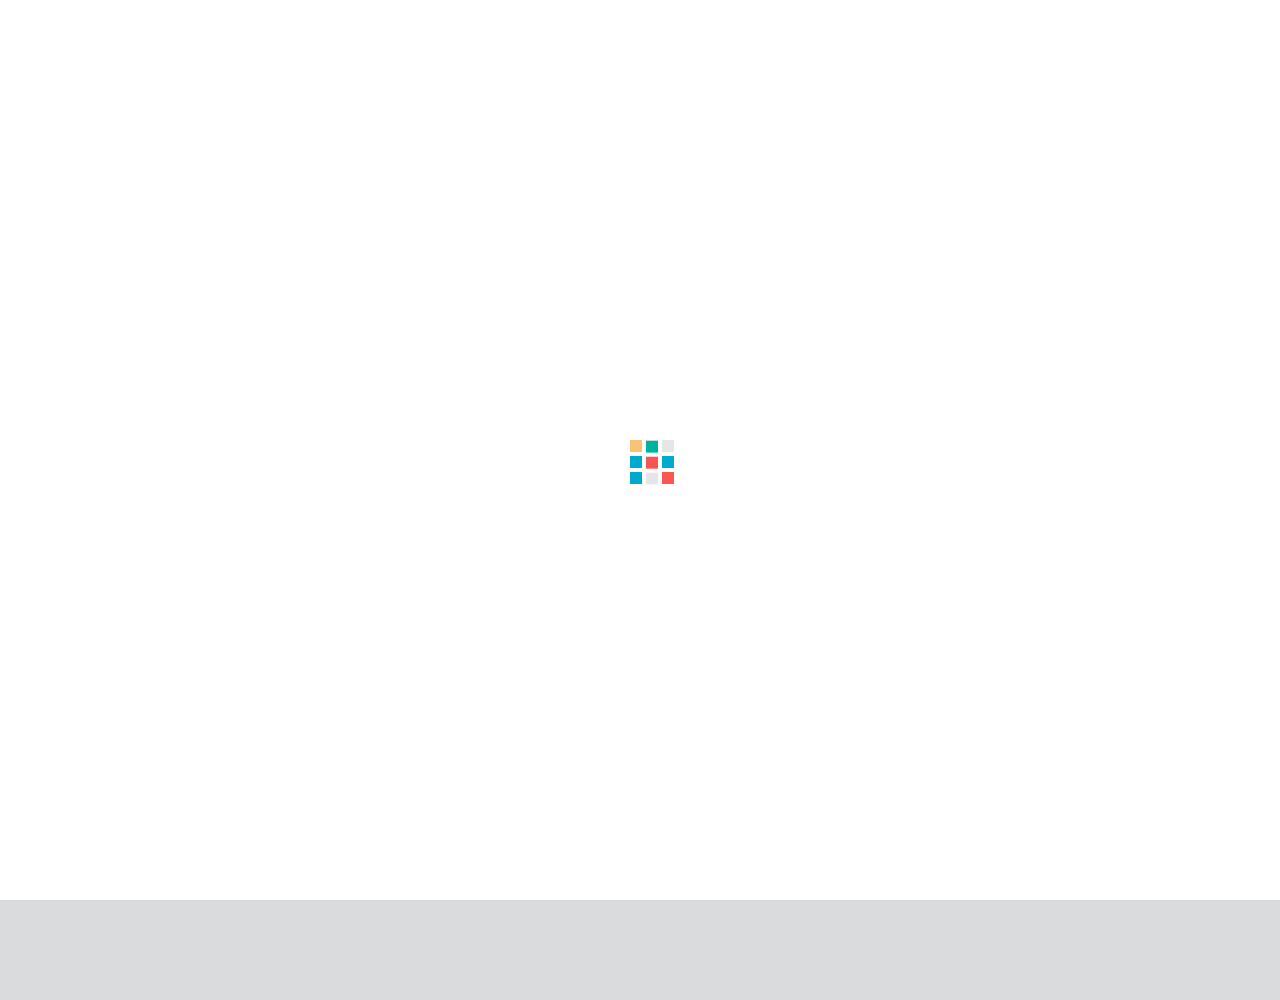
==== index.html @ 9fe9f71b "test" ====
<!DOCTYPE html>
<!--[if IE 8]>			<html class="ie ie8"> <![endif]-->
<!--[if IE 9]>			<html class="ie ie9"> <![endif]-->
<!--[if gt IE 9]><!-->	<html> <!--<![endif]-->
<head>

	<!-- Meta -->
	<meta charset="utf-8">
	<meta name="keywords" content="HTML5 Template" />
	<meta name="description" content="Multipress - Responsive Multipurpose HTML5 Template">
	<meta name="author" content="">

	<title>个人简历-网页版</title>

	<!-- Mobile Meta -->
	<meta name="viewport" content="width=device-width, initial-scale=1.0">

	<!-- Favicons -->
	<link rel="shortcut icon" href="img/favicon.ico">
	<link rel="apple-touch-icon" href="img/apple-touch-icon.png">
	<link rel="apple-touch-icon" sizes="72x72" href="img/apple-touch-icon-72x72.png">
	<link rel="apple-touch-icon" sizes="114x114" href="img/apple-touch-icon-114x114.png">
	<link rel="apple-touch-icon" sizes="144x144" href="img/apple-touch-icon-144x144.png">

	<!-- Google Webfonts -->

	<!--[if lt IE 9]>
	<script src="/js/libs/respond.min.js"></script>
	<![endif]-->

	<!-- Bootstrap Core CSS -->
	<link href="css/bootstrap.css" rel="stylesheet">

	<!-- Theme Styles CSS-->
	<link href="https://cdn.bootcss.com/font-awesome/4.7.0/css/font-awesome.min.css" rel="stylesheet">
	<link rel="stylesheet" href="css/style.css" >
	<link rel="stylesheet" href="css/flexslider.css"/>
	<link rel="stylesheet" href="css/nivo-lightbox.css" />
	<link rel="stylesheet" href="images/themes/default/default.css" />
	<link rel="stylesheet" href="css/animate.css" />

	<!--[if lt IE 9]>
	<script src="/js/libs/html5.js"></script>
	<![endif]-->

	<!-- Style Switch -->
	<link rel="stylesheet" type="text/css" href="css/colors/yellow-black.css" title="yellow" media="screen" />

</head>
<body>

<!-- LOADING MASK -->
<div id="mask">   
    <div class="loader">
        <img src="images/loading.gif" alt='loading'>
    </div>
</div>

<!-- MAIN CONTENT -->
<div class="main-content">
	<div class="container no-padding">
		<div class="row">
			<div class="col-md-3 l-content">
				<div class="profile-pic">
					<div class="pic-bg"><img src="images/profile-avatar.png" class="img-responsive" alt=""/></div>
				</div>
				<nav>
				<ul class="navigation">
					<li><a href="#">个人简介 <i class="fa fa-user"></i></a></li>
					<li><a href="#">作品展示 <i class="fa fa-briefcase"></i></a></li>
					<li><a href="#">技术能力 <i class="fa fa-comment"></i></a></li>
					<li><a href="#">项目经验 <i class="fa fa-file-text"></i></a></li>
					<li><a href="#">联系方式 <i class="fa fa-envelope"></i></a></li>
				</ul>
				</nav>
			</div>

			<div class="col-md-9 r-content">
				<div class="flexslider">
					<div class="slides">
						<!-- SECTION 1 - HOMEPAGE -->
						<section class="no-display">
							<div class="profile" id="1">
								<h2>HR 您好，我是<span>周海秋</span></h2>
								<h3>大学期间<span>自学web近两年</span>，自己<span>独立完成过几个项目</span>。</h3>
								<div class="sep1"></div>
								<p>我是一个热爱网络技术，并且喜欢自学的人，接触网络的这两年，我主要掌握了以下的这些技术：建站与运维、web前端开发、PS/AI美工、服务器/网站安全维护等，希望您能用几分钟时间看完这份网页版简历，充分了解我的为人和技术能力。</p>
								<div class="personal-info col-md-12 no-padding">
									<h4>个人信息</h4>
									<div class="sep2"></div>
									<ul>
										<li>
											<div class="p-info"><em>姓名</em><span>周海秋</span></div>
										</li>
										<li>
											<div class="p-info"><em>性别</em><span>男</span></div>
										</li>
										<li>
											<div class="p-info"><em>家乡</em><span>河北保定</span></div>
										</li>
										<li>
											<div class="p-info"><em>现居</em><span>北京</span></div>
										</li>
										<li>
											<div class="p-info"><em>邮箱</em><span><a href="" target="_blank"></a>admin@wuaishare.cn</span></div>
										</li>
										<li>
											<div class="p-info"><em>手机</em><span>15637971610</span></div>
										</li>
									</ul>
								</div>
								<div class="clearfix"></div>
							</div>
						</section>
						<!-- SECTION 1 - HOMEPAGE -->

						<!-- SECTION 2 - WORKS / PROJECTS / PORTFOLIO -->
						<section class="no-display">
							<div class="works" id="2">
								<div class="page-head">
									<div class="row">
										<div class="col-md-5">
											<h3>作品展示</h3>
										</div>
										<div class="col-md-7">
											<div class="np-main">
												<p>上一页/下一页</p>
												<div class="np-controls">
													<a href="#" class="previous"><i class="fa fa-arrow-circle-left"></i></a>
													<a href="#" class="next"><i class="fa fa-arrow-circle-right"></i></a>
												</div>
											</div>
										</div>
									</div>
								</div>
								<div class="portfolio-wrap">
									<div class="row">
										<ul id="filter-list" class="clearfix">
											<li class="filter" data-filter="all"><i class="fa fa-th"></i> 所有</li>
											<li class="filter" data-filter="webdesign">pc整站</li>
											<li class="filter" data-filter="appicon">webAPP</li>
											<li class="filter" data-filter="iosappui">H5项目</li>
											<li class="filter" data-filter="illustration">个人运营</li>
										</ul>
										<ul id="portfolio">
											<li class="item col-md-4 webdesign">
												<a title="Example 1" href="images/projects/1-big.jpg" data-lightbox-gallery="gallery1" class="nivo-lbox">
													<div class="folio-img">
														<img src="images/projects/1.jpg" alt="" class="img-responsive">
														<div class="overlay">
															<div class="overlay-inner">
																<h4>Cool App Design</h4>
																<p>branding, logo</p>
															</div>
														</div>
													</div>
												</a>
											</li>
											<li class="item col-md-4 illustration">
												<a title="Sample 2" href="https://www.youtube.com/watch?v=L9szn1QQfas" data-lightbox-gallery="gallery1" class="nivo-lbox">
													<div class="folio-img">
														<img src="images/projects/2.jpg" alt="" class="img-responsive">
														<div class="overlay">
															<div class="overlay-inner">
																<h4>Cool App Design</h4>
																<p>branding, logo</p>
															</div>
														</div>
													</div>
												</a>
											</li>
											<li class="item col-md-4 appicon">
												<a title="i'm Number 3" href="http://vimeo.com/71071717" data-lightbox-gallery="gallery1" class="nivo-lbox">
													<div class="folio-img">
														<img src="images/projects/3.jpg" alt="" class="img-responsive">
														<div class="overlay">
															<div class="overlay-inner">
																<h4>Cool App Design</h4>
																<p>branding, logo</p>
															</div>
														</div>
													</div>
												</a>
											</li>
											<li class="item col-md-4 iosappui">
												<a title="Example 4" href="images/projects/1-big.jpg" data-lightbox-gallery="gallery1" class="nivo-lbox">
													<div class="folio-img">
														<img src="images/projects/4.jpg" alt="" class="img-responsive">
														<div class="overlay">
															<div class="overlay-inner">
																<h4>Cool App Design</h4>
																<p>branding, logo</p>
															</div>
														</div>
													</div>
												</a>
											</li>
											<li class="item col-md-4 iosappui">
												<a title="Sample 5" href="images/projects/1-big.jpg" data-lightbox-gallery="gallery1" class="nivo-lbox">
													<div class="folio-img">
														<img src="images/projects/5.jpg" alt="" class="img-responsive">
														<div class="overlay">
															<div class="overlay-inner">
																<h4>Cool App Design</h4>
																<p>branding, logo</p>
															</div>
														</div>
													</div>
												</a>
											</li>
											<li class="item col-md-4 illustration">
												<a title="Lorem ipsum 6" href="images/projects/1-big.jpg" data-lightbox-gallery="gallery1" class="nivo-lbox">
													<div class="folio-img">
														<img src="images/projects/6.jpg" alt="" class="img-responsive">
														<div class="overlay">
															<div class="overlay-inner">
																<h4>Cool App Design</h4>
																<p>branding, logo</p>
															</div>
														</div>
													</div>
												</a>
											</li>
											<li class="item col-md-4 webdesign">
												<a title="Example 7" href="images/projects/1-big.jpg" data-lightbox-gallery="gallery1" class="nivo-lbox">
													<div class="folio-img">
														<img src="images/projects/7.jpg" alt="" class="img-responsive">
														<div class="overlay">
															<div class="overlay-inner">
																<h4>Cool App Design</h4>
																<p>branding, logo</p>
															</div>
														</div>
													</div>
												</a>
											</li>
											<li class="item col-md-4 iosappui">
												<a title="Sample 8" href="images/projects/1-big.jpg" data-lightbox-gallery="gallery1" class="nivo-lbox">
													<div class="folio-img">
														<img src="images/projects/8.jpg" alt="" class="img-responsive">
														<div class="overlay">
															<div class="overlay-inner">
																<h4>Cool App Design</h4>
																<p>branding, logo</p>
															</div>
														</div>
													</div>
												</a>
											</li>
											<li class="item col-md-4 webdesign">
												<a title="Project 9" href="images/projects/1-big.jpg" data-lightbox-gallery="gallery1" class="nivo-lbox">
													<div class="folio-img">
														<img src="images/projects/9.jpg" alt="" class="img-responsive">
														<div class="overlay">
															<div class="overlay-inner">
																<h4>Cool App Design</h4>
																<p>branding, logo</p>
															</div>
														</div>
													</div>
												</a>
											</li>
											<li class="item col-md-4 illustration">
												<a title="Example 10" href="images/projects/1-big.jpg" data-lightbox-gallery="gallery1" class="nivo-lbox">
													<div class="folio-img">
														<img src="images/projects/10.jpg" alt="" class="img-responsive">
														<div class="overlay">
															<div class="overlay-inner">
																<h4>Cool App Design</h4>
																<p>branding, logo</p>
															</div>
														</div>
													</div>
												</a>
											</li>
											<li class="item col-md-4 appicon">
												<a title="Item 11" href="images/projects/1-big.jpg" data-lightbox-gallery="gallery1" class="nivo-lbox">
													<div class="folio-img">
														<img src="images/projects/11.jpg" alt="" class="img-responsive">
														<div class="overlay">
															<div class="overlay-inner">
																<h4>Cool App Design</h4>
																<p>branding, logo</p>
															</div>
														</div>
													</div>
												</a>
											</li>
											<li class="item col-md-4 iosappui">
												<a title="Sample 12" href="images/projects/1-big.jpg" data-lightbox-gallery="gallery1" class="nivo-lbox">
													<div class="folio-img">
														<img src="images/projects/12.jpg" alt="" class="img-responsive">
														<div class="overlay">
															<div class="overlay-inner">
																<h4>Cool App Design</h4>
																<p>branding, logo</p>
															</div>
														</div>
													</div>
												</a>
											</li>
										</ul>
									</div>
								</div>
							</div>
						</section>
						<!-- SECTION 2 - WORKS / PROJECTS / PORTFOLIO -->

						<!-- SECTION 3 - CV / RESUME -->
						<section class="no-display">
							<div class="item resume" id="3">
								<div class="page-head">
									<div class="row">
										<div class="col-md-5">
											<h3>Resume</h3>
										</div>
										<div class="col-md-7">
											<div class="np-main">
												<p>Go to next/previous page</p>
												<div class="np-controls">
													<a href="#" class="previous"><i class="fa fa-arrow-circle-left"></i></a>
													<a href="#" class="next"><i class="fa fa-arrow-circle-right"></i></a>
												</div>
											</div>
										</div>
									</div>
								</div>
								<div class="resume-info">
									<h4>Education</h4>
									<div class="sep2"></div>
									<ul>
										<li>
											<h5>Academy of Art University</h5>
											<span class="year"><i class="fa fa-calendar"></i> 2001 - 2004</span>
											<p>Academy of Art University's School of Web Design & New Media is the intersection between traditional design and new technologies.</p>
										</li>
										<li>
											<h5>IT Technical Institute</h5>
											<span class="year"><i class="fa fa-calendar"></i> 2005 - 2008</span>
											<p>Information technology (IT) workers can be found in many types of organizations. According to the U.S. Department of Labor, "In the modern workplace, it is imperative that Information Technology (IT) works both effectively and reliably</p>
										</li>
										<li>
											<h5>Web Design School</h5>
											<span class="year"><i class="fa fa-calendar"></i> 2009 - 2012</span>
											<p>This is Photoshop's version  of Lorem Ipsum. Proin gravida nibh vel velit auctor aliquet. Aenean sollicitudin, lorem quis bibendum auctor, nisi elit consequat.</p>
										</li>
									</ul>
								</div>
								<div class="skills-info">
									<h4>Skills</h4>
									<div class="sep2"></div>
									<ul>
										<li>
											<p>Wordpress Development <span>71%</span></p>
											<div class="skills-bg"><span class="skill1"></span></div>
										</li>
										<li>
											<p>Photoshop <span>85%</span></p>
											<div class="skills-bg"><span class="skill2"></span></div>
										</li>
										<li>
											<p>HTML5/CSS3 <span>76%</span></p>
											<div class="skills-bg"><span class="skill3"></span></div>
										</li>
										<li>
											<p>Ruby on Rails <span>53%</span></p>
											<div class="skills-bg"><span class="skill4"></span></div>
										</li>
										<li>
											<p>Social Marketing <span>69%</span></p>
											<div class="skills-bg"><span class="skill5"></span></div>
										</li>
									</ul>
								</div>
								<div class="services-info">
									<h4>Services</h4>
									<div class="sep2"></div>
									<ul>
										<li>
											<i class="fa fa-cloud"></i>
											<h5>Design</h5>
										</li>
										<li>
											<i class="fa fa-smile-o"></i>
											<h5>Coding</h5>
										</li>
										<li>
											<i class="fa fa-desktop"></i>
											<h5>Responsive</h5>
										</li>
										<li>
											<i class="fa fa-text-width"></i>
											<h5>Planing</h5>
										</li>
										<li>
											<i class="fa fa-comment"></i>
											<h5>Wordpress</h5>
										</li>
										<li>
											<i class="fa fa-picture-o"></i>
											<h5>Photography</h5>
										</li>
									</ul>
								</div>
								<div class="resume-info">
									<h4>Work Experience</h4>
									<div class="sep2"></div>
									<ul>
										<li>
											<h5>Graphic River</h5>
											<span class="year"><i class="fa fa-calendar"></i> 2001 - 2004</span>
											<p>This is Photoshop's version  of Lorem Ipsum. Proin gravida nibh vel velit auctor aliquet. Aenean sollicitudin, lorem quis bibendum auctor.</p>
										</li>
										<li>
											<h5>Video Hive</h5>
											<span class="year"><i class="fa fa-calendar"></i> 2005 - 2008</span>
											<p>This is Photoshop's version  of Lorem Ipsum. Proin gravida nibh vel velit auctor aliquet. Aenean sollicitudin, lorem quis bibendum auctor, nisi elit consequat ipsum, nec sagittis sem nibh id elit. Duis sed odio sit amet nibh vulputate cursus a sit amet mauris. Morbi accumsan ipsum velit.</p>
										</li>
										<li>
											<h5>Themeforest</h5>
											<span class="year"><i class="fa fa-calendar"></i> 2009 - 2014</span>
											<p>This is Photoshop's version  of Lorem Ipsum. Proin gravida nibh vel velit auctor aliquet. Aenean sollicitudin, lorem quis bibendum auctor.</p>
										</li>
									</ul>
								</div>
							</div>
						</section>
						<!-- SECTION 3 - CV / RESUME -->

						<!-- SECTION 4 - BLOG / NEWS -->
						<section class="no-display">
							<div class="item blog" id="4">
								<div class="page-head">
									<div class="row">
										<div class="col-md-5">
											<h3>Blog</h3>
										</div>
										<div class="col-md-7">
											<div class="np-main">
												<p>Go to next/previous page</p>
												<div class="np-controls">
													<a href="#" class="previous"><i class="fa fa-arrow-circle-left"></i></a>
													<a href="#" class="next"><i class="fa fa-arrow-circle-right"></i></a>
												</div>
											</div>
										</div>
									</div>
								</div>
								<div class="blog-wrap">
									<article>
										<div class="row">
											<div class="col-md-5">
												<img src="images/blog/1.jpg" class="img-responsive" alt=""/>
											</div>
											<div class="col-md-7">
												<h3><a href="./blog-single.html">Standard Post with Image</a></h3>
												<div class="post-meta">
													<i class="fa fa-calendar"></i> <a href="#">30 march</a> 
													<i class="fa fa-user"></i> <a href="#">Admin</a> 
													<i class="fa fa-comments"></i> <a href="#">10 Comments</a> 
												</div>
												<p>This is Photoshop's version  of Lorem Ipsum. Proin gravida nibh vel velit auctor aliquet. Aenean sollicitudin, lorem quis bibendum auctor, nisi elit consequat ipsum, nec sagittis sem nibh id elit. Duis sed odio sit amet nibh vulputate cursus a sit amet mauris. Morbi accumsan ipsum velit.</p>
											</div>
										</div>
									</article>
									<div class="link-post">
										<div class="row">
											<div class="col-md-12">
												<i class="fa fa-link"></i>
												<a href="http://www.themeforest.net" target="_blank">www.themeforest.net</a>
											</div>
										</div>
									</div>
									<article>
										<div class="row">
											<div class="col-md-5">
												<img src="images/blog/2.jpg" class="img-responsive" alt=""/>
											</div>
											<div class="col-md-7">
												<h3><a href="./blog-single.html">Standard Post with Image</a></h3>
												<div class="post-meta">
													<i class="fa fa-calendar"></i> <a href="#">30 march</a> 
													<i class="fa fa-user"></i> <a href="#">Admin</a> 
													<i class="fa fa-comments"></i> <a href="#">10 Comments</a> 
												</div>
												<p>This is Photoshop's version  of Lorem Ipsum. Proin gravida nibh vel velit auctor aliquet. Aenean sollicitudin, lorem quis bibendum auctor, nisi elit consequat ipsum, nec sagittis sem nibh id elit. Duis sed odio sit amet nibh vulputate cursus a sit amet mauris. Morbi accumsan ipsum velit.</p>
											</div>
										</div>
									</article>
									<div class="quote-post">
										<div class="row">
											<div class="col-md-12">
												<blockquote>This is Photoshop's version  of Lorem Ipsum. Proin gravida nibh vel velit auctor aliquet. Aene.This is photoshop's version f Lorem Ipsum.</blockquote>
												<i class="fa fa-quote-left"></i>
												<span class="author-name">John Smith</span>
											</div>
										</div>
									</div>
									<article class="no-border">
										<div class="row">
											<div class="col-md-5">
												<img src="images/blog/3.jpg" class="img-responsive" alt=""/>
											</div>
											<div class="col-md-7">
												<h3><a href="./blog-single.html">Standard Post with Image</a></h3>
												<div class="post-meta">
													<i class="fa fa-calendar"></i> <a href="#">30 march</a> 
													<i class="fa fa-user"></i> <a href="#">Admin</a> 
													<i class="fa fa-comments"></i> <a href="#">10 Comments</a> 
												</div>
												<p>This is Photoshop's version  of Lorem Ipsum. Proin gravida nibh vel velit auctor aliquet. Aenean sollicitudin, lorem quis bibendum auctor, nisi elit consequat ipsum, nec sagittis sem nibh id elit. Duis sed odio sit amet nibh vulputate cursus a sit amet mauris. Morbi accumsan ipsum velit.</p>
											</div>
										</div>
									</article>
								</div>
							</div>
						</section>
						<!-- SECTION 4 - BLOG / NEWS -->

						<!-- SECTION 5 - CONTACT -->
						<section class="no-height">
							<div class="item contact" id="5">
								<div class="page-head">
									<div class="row">
										<div class="col-md-5">
											<h3>Contact Us</h3>
										</div>
										<div class="col-md-7">
											<div class="np-main">
												<p>Go to next/previous page</p>
												<div class="np-controls">
													<a href="#" class="previous"><i class="fa fa-arrow-circle-left"></i></a>
													<a href="#" class="next"><i class="fa fa-arrow-circle-right"></i></a>
												</div>
											</div>
										</div>
									</div>
								</div>
								<div class="map">
									<div class="gmap">
										<div id="map"></div>
									</div>
								</div>
								<div class="contact-info">
									<h4>Contact info</h4>
									<p>This is Photoshop's version  of Lorem Ipsum. Proin gravida nibh vel velit auctor aliquet. Aenean sollicitudin, lorem quis bibendum auctor, nisi elit consequat ipsum, nec sagittis sem nibh id elit. Duis sed odio sit amet nibh vulputate cursus a sit amet mauris. Morbi accumsan ipsum velit. Nam nec tellus a odio tincidunt auctor a ornare odio.</p>
									<ul>
										<li><i class="fa fa-home"></i> lorem ipsum street</li>
										<li><i class="fa fa-phone"></i> +399 (500) 321 9548</li>
										<li><i class="fa fa-envelope"></i> info@domain.com</li>
									</ul>
								</div>
								<div class="contact-form">
									<h4>Send us a message</h4>
									<form id="contactForm" action="php/contact.php" method="post">
										<div class="row">
											<div class="col-md-4">
												<input type="text" name="senderName" id="senderName" placeholder="name">
												<input type="email" name="senderEmail" id="senderEmail" placeholder="e-mail">
												<input type="text" name="subject" id="subject" placeholder="Subject">
											</div>
											<div class="col-md-8">
												<textarea name="message" id="message" rows="6" placeholder="Message"></textarea>
												<button type="submit">Send Message</button>
											</div>
										</div>
									</form>
									<div id="successMessage" class="successmessage">
										<p><span class="success-ico"></span> Thanks for sending your message! We'll get back to you shortly.</p>
									</div>
									<div id="failureMessage" class="errormessage">
										<p><span class="error-ico"></span> There was a problem sending your message. Please try again.</p>
									</div>
									<div id="incompleteMessage" class="statusMessage">
										<p>Please complete all the fields in the form before sending.</p>
									</div>
								</div>
							</div>
						</section>
						<!-- SECTION 5 - CONTACT -->
					</div>
				</div>

				<!-- FOOTER -->
				<footer>
					<div class="row">
						<div class="col-md-7">
							<p>&copy; 2017 <a href="tencent://message/?uin=740749820&Site=http://www.wuaishare.cn&Menu=yes" target="_blank">逸轩</a>. All rights reserved.</p>
						</div>
						<div class="col-md-5">
							<ul class="social">
								<li><a href="tencent://message/?uin=740749820&Site=http://www.wuaishare.cn&Menu=yes" target="_blank" title="点击发起QQ会话"><i class="fa fa-qq"></i></a></li>
								<li><a href="http://weibo.com/577227117" target="_blank" title="点击查看微博主页"><i class="fa fa-weibo"></i></a></li>
								<li><a href="http://github.com/wuaishare" target="_blank" title="点击查看GitHub主页"><i class="fa fa-github"></i></a></li>
							</ul>
						</div>
					</div>
				</footer>
			</div>
		</div>
	</div>
</div>
<!-- MAIN CONTENT -->

<!-- JavaScript -->
<script src="https://cdn.bootcss.com/jquery/1.9.1/jquery.min.js"></script>
<script src="js/bootstrap.js"></script>
<script src="js/jquery.flexslider.js"></script>
<script src="js/jquery.easing.js"></script>
<script src="js/jquery.mixitup.min.js"></script>
<script src="js/nivo-lightbox.min.js"></script>
<script src="js/jquery.appear.js"></script>
<script src="js/jquery.inview.js"></script>
<script src="js/main.js"></script>
<script src="js/contact.js"></script>
<script src="js/animations.js"></script>
<!-- <script src="http://maps.google.com/maps/api/js?sensor=true"></script> -->
<!-- <script src="js/gmaps.js"></script> -->


</body>
</html>
---- css/style.css ----
/*------------------------------------------------------------------
Theme Name:	PREMIUM LAYERS VCARD
Version:	1.0
-------------------------------------------------------------------*/

/*------------------------------------------------------------------
[TABLE OF CONTENTS]

	1. Global Styles
	2. Header
	3. Theme Extras
	4. Main Content
	5. Profile
	6. Portfolio
	7. Resume
		7.1. Skills Info 
		7.2. Services 
	8. Blog
	9. Contact
		9.1. Map Styles
		9.2. Contact Info

	10. Footer
	11. Blog - Single Post

-------------------------------------------------------------------*/

/*------------------------------------------------------------- 
		          1. GLOBAL STYLES
--------------------------------------------------------------- */

body, html {
	height: 100%;
	width: 100%;
}

body {
	background: #d9dbdd;
	font-family: "Open Sans", "Helvetica Neue", Helvetica, Arial, sans-serif;
	-webkit-transition: all .3s ease-in-out;
	-moz-transition: all .3s ease-in-out;
	-o-transition: all .3s ease-in-out;
	transition: all .3s ease-in-out;
}

h1, h2, h3, h4, h5, h6 {
	font-family: "Open Sans", "Helvetica Neue", Helvetica, Arial, sans-serif;
	font-weight: 700;
}

p {
	font-size: 17px;
	font-weight: 400;
	line-height: 29px;
	color: #828282;
}

a:hover {
	color: #ffd42d;
}

.no-padding {
	padding: 0px !important;
}

.main-content {
	margin: 100px 0;
	overflow: hidden;
}

/*------------------------------------------------------------- 
	          2. HEADER / NAV - LEFT CONTENT
--------------------------------------------------------------- */

.l-content {
	background: #000;
	width: 27.7%;
	padding: 0px;
}

.profile-pic {
	background: url(../images/profile-bg.jpg) no-repeat;
	height: 266px;
	position: relative;
}

.pic-bg {
	background: url(../images/pic-bg.png) no-repeat;
	width: 140px;
	height: 140px;
	position: absolute;
	top: 0px;
	bottom: 0px;
	left: 0px;
	right: 0px;
	display: table-cell;
	margin: auto;
	vertical-align: middle;
	padding: 10px;
}

.navigation {
	padding: 0px;
	margin: 0px;
}

.navigation li {
	list-style: none;
}

.navigation li {
	border-bottom: 1px solid #222b2e;
	position: relative;
	list-style: none;
	background: -moz-linear-gradient(top,  #2c383c 0%, #2a363a 100%);
	background: -webkit-gradient(linear, left top, left bottom, color-stop(0%,#2c383c), color-stop(100%,#2a363a));
	background: -webkit-linear-gradient(top,  #2c383c 0%,#2a363a 100%);
	background: -o-linear-gradient(top,  #2c383c 0%,#2a363a 100%);
	background: -ms-linear-gradient(top,  #2c383c 0%,#2a363a 100%);
	background: linear-gradient(to bottom,  #2c383c 0%,#2a363a 100%);
	filter: progid:DXImageTransform.Microsoft.gradient( startColorstr='#2c383c', endColorstr='#2a363a',GradientType=0 );
}

.navigation li:last-child {
	border-bottom: none;
}

.navigation li a {
	padding: 23.7px 25px;
	display: table;
	width: 100%;
	text-align: right;
	font-size: 17px;
	color: #d1d1d1;
	position: relative;
}

.navigation li a i {
	font-size: 20px;
	position: relative;
	top: 1px;
	margin-left: 15px;
	color: #d1d1d1;
}

.navigation li a:hover, .navigation li a:hover i, .flex-active a, .flex-active a i {
	color: #2c383c !important;
}

.navigation li:before {
	content: '';
	position: absolute;
	top: 0px;
	width: 0%;
	height: 100%;
	right: 0px;
	background: #ffd42d;
	-webkit-transition: all .3s ease-in-out;
	-moz-transition: all .3s ease-in-out;
	-o-transition: all .3s ease-in-out;
	transition: all .3s ease-in-out;
}

.navigation li:hover:before ,
.navigation li.flex-active:before {
	content: '';
	width: 100% !important;
	-webkit-transition: all .3s ease-in-out;
	-moz-transition: all .3s ease-in-out;
	-o-transition: all .3s ease-in-out;
	transition: all .3s ease-in-out;
}

/*------------------------------------------------------------- 
	                3. THEME EXTRAS
--------------------------------------------------------------- */

.sep1 {
	height: 3px;
	width: 70px;
	background: #ffd42d;
	margin: 20px 0;
}

.sep2 {
	height: 6px;
	width: 50px;
	background: #ffd42d;
	margin: 20px 0;
}

.page-head {
	border-bottom: 1px solid #ededed;
	padding-bottom: 18px;
}

.page-head h3 {
	margin: 0px;
	font-size: 30px;
	text-transform: uppercase;
	font-weight: 700;
	color: #2c383c;
}

.page-head p {
	font-size: 13px;
	color: #2c383c;
	padding-top: 4px;
	text-align: right;
}

.np-controls a i {
	color: #2c383c;
	font-size: 30px;
	margin-left: 4px;
}

.np-controls a:hover i {
	color: #ffd42d;
}

.np-main {
	display: table;
	float: right;
}

.np-main p {
	float: left;
}

.np-controls {
	float: right;
	position: relative;
	top: 5px;
	margin-left: 15px;
}

/*------------------------------------------------------------- 
                 4. MAIN CONTENT - RIGHT CONTENT
--------------------------------------------------------------- */

.r-content {
	padding: 0px;
	width: 72.3%;
}

/*-------------------------------------------- 
                 5. PROFILE
---------------------------------------------- */

.profile {
	padding: 20px 30px 15px;
	background: #fff;
}

.profile h2 {
	font-size: 32px;
	font-weight: 300;
	margin: 0px;
	line-height: 36px;
	color: #606060;
}

.profile h2 span,.profile h3 span {
	font-weight: 700;
	color: #000;
}

.profile h3{
	font-size: 24px;
	font-weight: 300;
	margin: 0px;
	line-height: 28px;
	color: #606060;
	margin-top: 15px;
}

.personal-info {
	border-top: 1px solid #ececec;
	padding-top: 15px;
	margin-top: 15px;
}

.personal-info h4 {
	color: #2c383c;
	margin: 25px 0 0;
	font-size: 24px;
	font-weight: 300;
}

.personal-info ul {
	padding: 0px;
}

.personal-info li {
	float: left;
	list-style: none;
	margin-right: 20px;
	margin-bottom: 20px;
	height: 43px;
	border: 1px solid #ededed;
	overflow: hidden;
}

.personal-info li em {
	padding: 0 15px;
	line-height: 43px;
	font-size: 16px;
	color: #9b9b9b;
	font-weight: 400;
	font-style: normal;
}

.personal-info li span {
	padding: 11px 15px;
	line-height: 42px;
	font-size: 16px;
	color: #484848;
	font-weight: 400;
	background: #f6f6f6;
	border-left: 1px solid #ededed;
}

/*-------------------------------------------- 
                6. PORTFOLIO
---------------------------------------------- */

.works {
	padding: 30px 30px 0;
	margin-bottom: 0px;
	overflow: hidden;
	background: #fff;
}

.portfolio-wrap {
	padding: 0 5px;
}

#filter-list {
	display: block;
	width: 100%;
	margin: 30px 10px;
	padding: 0px;
}

#filter-list li {
	display: inline-block;
	width: auto;
	padding: 0px 15px;
	font-size: 14px;
	margin: 0px;
	line-height: 35px;
	cursor: pointer;
	color: #b1b1b1;
}

#filter-list li:hover {
	background: #ffd42d;
	color: #2c383c;
}

#filter-list li.active {
	background: #ffd42d;
	color: #2c383c;
}

#portfolio {
	padding: 0px;
	display: block;
	width: 100%;
	text-align: center;
}

#portfolio .item {
	display: none;
	opacity: 0;
	padding: 0px 10px;
	width: 33.3333%;
	vertical-align: top;
	margin-bottom: 12px;
	color: #fff;
	font-size: 30px;
	text-align: center;
	-moz-box-sizing: border-box;
}

#portfolio .item a {
	display: inline-block;
	max-width: 100%;
	text-decoration: none;
	background: #fff;
}

#portfolio .item img {
	max-width: 100%;
}

.folio-img {
	position: relative;
}

.overlay {
	background: rgba(255,212,45,0.9);
	position: absolute;
	top: 0px;
	left: 0px;
	right: 0px;
	width: 100%;
	height: 100%;
	visibility: hidden;
	opacity: 0;
	-webkit-transition: all .3s ease-in-out;
	-moz-transition: all .3s ease-in-out;
	-o-transition: all .3s ease-in-out;
	transition: all .3s ease-in-out;
}

.folio-img:hover .overlay {
	visibility: visible;
	opacity: 1;
	-webkit-transition: all .3s ease-in-out;
	-moz-transition: all .3s ease-in-out;
	-o-transition: all .3s ease-in-out;
	transition: all .3s ease-in-out;
}

.folio-img h4 {
	font-size: 14px;
	font-weight: bold;
	color: #2c383c;
	margin: 0px 0 -3px;
}

.folio-img p {
	font-size: 11px;
	font-style: italic;
	color: #2c383c;
}

.overlay-inner {
	height: 37px;
	position: absolute;
	top: 0px;
	bottom: 0px;
	right: 0px;
	left: 0px;
	margin: auto;
}

/*-------------------------------------------- 
                  7. RESUME
---------------------------------------------- */

.resume {
	padding: 30px 30px 0;
	margin-bottom: 0px;
	overflow: hidden;
	background: #fff;
}

.resume h4 {
	color: #2c383c;
	margin: 0px;
	font-size: 24px;
	font-weight: 300;
	margin-top: 20px;
}

.resume-info ul {
	padding: 0px;
}

.resume-info ul {
	margin-top: -15px;
}

.resume-info ul li {
	border-bottom: 1px solid #ededed;
	padding: 15px 0 20px;
	margin: 0px;
	list-style: none;
}

.resume-info p {
	margin: 0px;
	color: #828282;
	font-size: 15px;
	line-height: 24px;
	margin-top: 5px;
}

.resume-info h5 {
	font-size: 16px;
	font-weight: bold;
	color: #2c383c;
}

.year {
	color: #2c383c;
}

.year i {
	color: #aaaaaa;
	margin-right: 5px;
}

/* 7.1. Skills Info */

.skills-info {
	padding-bottom: 20px;
	border-bottom: 1px solid #ededed;
}

.skills-info ul {
	padding: 0px;
}

.skills-info ul li {
	list-style: none;
	margin-bottom: 2px;
}

.skills-info ul li p {
	font-size: 13px;
	color: #9a9a9a;
	margin-bottom: 1px;
}

.skills-info ul li p span {
	float: right;
	color: #6a6a6a;
}

.skills-bg {
	height: 20px;
	display: table;
	width: 100%;
	border: 1px solid #ededed;
	position: relative;
}

.skills-bg span {
	background: #ffd42d;
	height: 20px;
	display: table;
	position: absolute;
	top: 0px;
	left: 0px;
}

.skill1, .skill2, .skill3, .skill4, .skill5 {
	width: 0px;
	-webkit-transition: all .7s ease-in-out;
	-moz-transition: all .7s ease-in-out;
	-o-transition: all .7s ease-in-out;
	transition: all .7s ease-in-out;
}

/* 7.2. Services */

.services-info {
	border-bottom: 1px solid #ededed;
	padding-bottom: 30px;
}

.services-info ul {
	padding: 0px;
	border: 0 solid #ededed;
	border-width: 0 0 1px 1px;
	display: table;
	width: 100%;
	margin-top: 30px;
}

.services-info ul li {
	width: 33.3333%;
	padding: 35px 15px 20px;
	float: left;
	list-style: none;
	border: 0 solid #ededed;
	border-width: 1px 1px 0 0;
	height: 165px;
	cursor: pointer;
	-webkit-transition: all .3s ease-in-out;
	-moz-transition: all .3s ease-in-out;
	-o-transition: all .3s ease-in-out;
	transition: all .3s ease-in-out;
}

.services-info ul li i {
	color: #c0c0c0;
	text-align: center;
	font-size: 36px;
	display: table;
	margin: 0 auto;
	padding-bottom: 25px;
	margin-bottom: 14px;
	background: url(../images/sep.png) no-repeat bottom center;
	position: relative;
	width: 43px;
	-webkit-transition: all .3s ease-in-out;
	-moz-transition: all .3s ease-in-out;
	-o-transition: all .3s ease-in-out;
	transition: all .3s ease-in-out;
}

.services-info ul li h5 {
	color: #c4c4c4;
	text-align: center;
	font-size: 18px;
	font-weight: 400;
	-webkit-transition: all .3s ease-in-out;
	-moz-transition: all .3s ease-in-out;
	-o-transition: all .3s ease-in-out;
	transition: all .3s ease-in-out;
}

.services-info ul li:hover i {
	padding-bottom: 8px;
	margin-bottom: 0px;
	background: none;
	color: #fff;
	-webkit-transition: all .3s ease-in-out;
	-moz-transition: all .3s ease-in-out;
	-o-transition: all .3s ease-in-out;
	transition: all .3s ease-in-out;
}

.services-info ul li:hover h5 {
	padding-bottom: 25px;
	color: #fff;
	margin-bottom: 14px;
	background: url(../images/sep-lite.png) no-repeat bottom center;
	-webkit-transition: all .3s ease-in-out;
	-moz-transition: all .3s ease-in-out;
	-o-transition: all .3s ease-in-out;
	transition: all .3s ease-in-out;
}

.services-info ul li:hover {
	background: #ffd42d;
	-webkit-transition: all .3s ease-in-out;
	-moz-transition: all .3s ease-in-out;
	-o-transition: all .3s ease-in-out;
	transition: all .3s ease-in-out;
}

/*-------------------------------------------- 
                  8. BLOG
---------------------------------------------- */

.blog {
	padding: 30px 30px 0;
	margin-bottom: 0px;
	overflow: hidden;
	background: #fff;
}

article {
	padding-bottom: 22px;
	border-bottom: 1px solid #ededed;
	margin-bottom: 30px;
}

article h3 {
	font-size: 16px;
	color: #2c383c;
	margin: 0px;
}

article h3 a {
	color: #2c383c;
}

.post-meta {
	color: #a1a1a1;
	font-size: 12px;
	padding: 10px 0;
}

.post-meta i {
	margin-right: 8px;
	color: #b6b6b6;
	font-size: 17px;
}

.post-meta a {
	color: #a1a1a1;
	margin-right: 15px;
}

.post-meta a:hover {
	color: #222;
}

article p {
	font-size: 15px;
	line-height: 24px;
	color: #828282;
	margin-bottom: 0px;
}

.link-post {
	padding-bottom: 0px;
	border: none;
	background: #ffd42d;
	padding: 60px 20px;
	margin-bottom: 35px;
}

.link-post i {
	font-size: 44px;
	color: #2c383c;
	text-align: center;
	display: table;
	margin: 0 auto 15px;
}

.link-post a {
	font-size: 25px;
	color: #2c383c;
	font-family: Neuton;
	font-style: italic;
	text-align: center;
	display: block;
	font-weight: 200;
}

.link-post a:hover {
	color: #2c383c;
	text-decoration: underline;
}

.quote-post {
	background: #2d383c;
	padding: 40px 40px 50px;
	padding-bottom: 0px;
	border: none;
	margin-bottom: 60px;
}

.quote-post blockquote {
	border: none;
	padding: 0px;
	color: #ffd42d;
	font-size: 27px;
	font-family: Neuton;
	font-weight: 200;
	font-style: italic;
	line-height: 30px;
	text-align: center;
}

.quote-post i {
	color: #fff;
	display: block;
	text-align: center;
	font-size: 30px;
}

.author-name {
	color: #FFF;
	text-align: center;
	font-size: 22px;
	font-weight: bold;
	display: table;
	margin: 10px auto 35px;
}

.no-border {
	border-bottom: 0px;
}

.blog-wrap {
	padding-top: 30px;
}

/*-------------------------------------------- 
                9. CONTACT
---------------------------------------------- */

.contact h4 {
	color: #2c383c;
	margin: 0px;
	font-size: 24px;
	font-weight: 300;
}

.contact {
	padding: 30px 30px 0;
	margin-bottom: 0px;
	overflow: hidden;
	background: #fff;
}

/* 9.1. Map Styles */

.gmap {
	padding: 0px;
	height: 360px;
	margin: 25px auto;
}

.gmap div {
	-webkit-box-sizing: content-box;
	-moz-box-sizing: content-box;
	box-sizing: content-box;
}

#map {
	display: block;
	width: 100%;
	height: 360px;
	margin: 0 auto;
}

#map.large {
	height: 500px;
}

#map img {
	max-width: none !important;
	height: auto;
}

/* 9.2. Contact Info */

.contact-info p {
	font-size: 15px;
	line-height: 24px;
	margin: 12px 0;
}

.contact-info {
	padding-bottom: 25px;
	border-bottom: 1px solid #ededed;
	margin-bottom: 30px;
	display: table;
	width: 100%;
}

.contact-info ul {
	padding: 0px;
}

.contact-info ul li {
	float: left;
	font-size: 14px;
	color: #828282;
	list-style: none;
	margin-right: 18px;
}

.contact-info ul li i {
	margin-right: 5px;
	color: #4c4d4f;
	font-size: 16px;
}

.contact-form form {
	margin: 20px 0;
}

.contact-form input {
	height: 52px;
	border-radius: 4px;
	border: 1px solid #ededed;
	padding: 0 18px;
	font-size: 12px;
	width: 100%;
	margin-bottom: 10px;
}

.contact-form textarea {
	height: 176px;
	border-radius: 4px;
	border: 1px solid #ededed;
	padding: 15px 18px;
	font-size: 12px;
	width: 100%;
	margin-bottom: 18px;
}

.contact-form button {
	width: 120px;
	height: 43px;
	background: #ffd42d;
	border-radius: 4px;
	font-size: 13px;
	color: #4e503b;
	border: none;
	float: right;
}

.contact-form button:hover {
	background: #222;
	color: #ffd42d;
}

.statusMessage,.successmessage,.errormessage {
	display: none;
	margin: auto;
	width: 100%;
	height: auto;
	background: #fff;
	border: 1px solid #ddd;
	margin: 0 auto;
	box-shadow: 0 0 8px #aaa;
	-moz-box-shadow: 0 0 8px #aaa;
	-webkit-box-shadow: 0 0 8px #aaa;
	padding: 20px 20px 0;
}

.statusMessage p {
	margin: 0;
	color: #888;
}

.successmessage p {
	margin: 0;
	color: #888;
}

.success-ico {
	background: url(../images/success.png);
	width: 30px;
	height: 30px;
	float: left;
	margin-right: 15px;
	position: relative;
	top: -6px;
}

.error-ico {
	background: url(../images/error.png);
	width: 30px;
	height: 30px;
	float: left;
	margin-right: 15px;
	position: relative;
	top: -6px;
}

.errormessage p {
	margin: 0;
	color: #888;
}

/*-------------------------------------------- 
                  10. FOOTER
---------------------------------------------- */

footer {
	background: #f1f1f1;
	height: 70px;
	padding: 20px 30px;
	position: relative;
	z-index: 99;
}

footer p {
	color: #000000;
	font-size: 14px;
}

.social {
	padding: 0px;
	display: table;
	float: right;
}

.social li {
	float: left;
	list-style: none;
	margin-left: 15px;
}

.social li a {
	font-size: 19px;
	color: #2b373b;
}

.social li a:hover {
	color: #ffd42d;
}

/*-------------------------------------------- 
               11. BLOG - SINGLE POST
---------------------------------------------- */

.blog-single p {
	margin-bottom: 17px;
}

.blog-single-img {
	margin-bottom: 25px;
}

.comment-avatar {
	width: 80px;
	height: 80px;
	float: left;
	border: 1px solid #dcdcdc;
	padding: 8px;
	border-radius: 6px;
}

.comments-wrap ul {
	padding: 0px;
}

.comments-wrap ul li {
	list-style: none;
	display: table;
	width: 100%;
	margin-bottom: 25px;
	padding-bottom: 25px;
	border-bottom: 1px solid #f2f2f2;
}

.comment-info {
	margin-left: 97px;
}

.comment-info h6 {
	color: #3c3c3c;
	font-weight: 400;
	font-size: 14px;
	margin: 0px;
}

.comment-info h6 span {
	color: #b8b8b8;
	font-weight: 400;
	font-size: 11px;
	padding-left: 5px;
}

.comment-info p {
	color: #868686;
	font-size: 13px;
	margin: 0px 0px 4px;
}

.reply {
	width: 42px;
	height: 22px;
	border-radius: 4px;
	color: #2b373b;
	font-size: 11px;
	line-height: 20px;
	text-align: center;
	background: #ffd42d;
	display: table;
}

.reply:hover {
	color: #ffd42d;
	background: #222;
}

.sub-comment {
	width: 85% !important;
	float: right;
}

.sub-sub-comment {
	width: 70% !important;
	float: right;
}

.blog-single h4 {
	color: #2c383c;
	margin: 0px 0px 30px;
	font-size: 24px;
	font-weight: 300;
}

/*-------------------------------------------- 
                LOADING STYLES
---------------------------------------------- */

#mask {
	background-color: #FFF;
	height: 100%;
	position: fixed;
	width: 100%;
	z-index: 10000000000;
	top: 0px;
}

.loader {
	position: absolute;
	width: 40px;
	height: 40px;
	margin: -20px 0 0 -20px;
	top: 50%;
	left: 50%;
}

/* #Tablet (Portrait)
================================================== */

/* Note: Design for a width of 768px */
@media only screen and (min-width: 768px) and (max-width: 959px) {

.container {
	max-width: 760px;
	width: 760px;
	margin: 0 auto;
}

footer p {
	color: #000;
	font-size: 13px;
}

}

/*  #Mobile (Portrait)
================================================== */

/* Note: Design for a width of 320px */
@media only screen and (max-width: 767px) {

.container {
	max-width: 280px;
	width: 280px;
	margin: 0 auto;
}

.l-content {
	background: #000;
	height: auto;
	width: 100%;
	padding: 0px;
	display: table;
}

.r-content {
	padding: 0px;
	width: 100%;
}

.navigation li {
	float: left;
	width: 20%;
}

.navigation li a {
	font-size: 0px;
}

.navigation li a i {
	font-size: 20px;
	margin-left: 0px;
	color: #d1d1d1;
}

.profile-pic {
	background-size: 100% auto;
}

.personal-info li em {
	font-size: 13px;
}

.personal-info li span {
	font-size: 13px;
}

#portfolio .item {
	width: 100%;
}

.np-main {
	width: 100%;
}

.services-info ul li {
	width: 100%;
}

article h3 {
	margin: 15px 0 0;
}

footer p {
	font-size: 12px;
	text-align: center;
}

.social {
	padding: 0px;
	display: table;
	float: none;
	margin: 0 auto;
}

.flexslider {
	min-height: auto;
}

footer {
	height: 100px;
}

.sub-comment {
	width: 95% !important;
}

.sub-sub-comment {
	width: 90% !important;
}

}

/* #Mobile (Landscape)
================================================== */

/* Note: Design for a width of 480px */
@media only screen and (min-width: 480px) and (max-width: 767px) {

.container {
	max-width: 470px;
	width: 470px;
	margin: 0 auto;
}

.navigation li a i {
	text-align: center;
	display: table;
	margin: 0 auto;
}

.services-info ul li {
	width: 50%;
}

#portfolio .item {
	width: 49%;
}

}
---- images/themes/default/default.css ----
/*
 * Nivo Lightbox Default Theme v1.0
 * http://dev7studios.com/nivo-lightbox
 *
 * Copyright 2013, Dev7studios
 * Free to use and abuse under the MIT license.
 * http://www.opensource.org/licenses/mit-license.php
 */
 
.nivo-lightbox-theme-default.nivo-lightbox-overlay { 
	background: #666;
	background: rgba(0,0,0,0.6); 
}
.nivo-lightbox-theme-default .nivo-lightbox-content.nivo-lightbox-loading { background: url(loading.gif) no-repeat 50% 50%; }

.nivo-lightbox-theme-default .nivo-lightbox-nav {
	top: 10%;
	width: 8%;
	height: 80%;
	text-indent: -9999px;
	background-repeat: no-repeat;
	background-position: 50% 50%;
	opacity: 0.5;
}
.nivo-lightbox-theme-default .nivo-lightbox-nav:hover { 
	opacity: 1; 
	background-color: rgba(0,0,0,0.5);
}
.nivo-lightbox-theme-default .nivo-lightbox-prev { 
	background-image: url(prev.png); 
	border-radius: 0 3px 3px 0;
}
.nivo-lightbox-theme-default .nivo-lightbox-next { 
	background-image: url(next.png); 
	border-radius: 3px 0 0 3px;
}

.nivo-lightbox-theme-default .nivo-lightbox-close {
	display: block;
	background: url(close.png) no-repeat 5px 5px;
	width: 20px;
	height: 20px;
	text-indent: -9999px;
	padding: 15px 0px;
	opacity: 0.5;
}
.nivo-lightbox-theme-default .nivo-lightbox-close:hover { opacity: 1; }

.nivo-lightbox-theme-default .nivo-lightbox-title-wrap { bottom: -7%; }
.nivo-lightbox-theme-default .nivo-lightbox-title {
	font: 14px/20px 'Helvetica Neue', Helvetica, Arial, sans-serif;
	font-style: normal;
	font-weight: normal;
	background: #000;
	color: #fff;
	padding: 7px 15px;
	border-radius: 30px;
}

.nivo-lightbox-theme-default .nivo-lightbox-image img {
	background: #fff;
	-webkit-box-shadow: 0px 1px 1px rgba(0,0,0,0.4);
	   -moz-box-shadow: 0px 1px 1px rgba(0,0,0,0.4);
	        box-shadow: 0px 1px 1px rgba(0,0,0,0.4);
}
.nivo-lightbox-theme-default .nivo-lightbox-ajax,
.nivo-lightbox-theme-default .nivo-lightbox-inline {
	background: #fff;
	padding: 40px;
	-webkit-box-shadow: 0px 1px 1px rgba(0,0,0,0.4);
	   -moz-box-shadow: 0px 1px 1px rgba(0,0,0,0.4);
	        box-shadow: 0px 1px 1px rgba(0,0,0,0.4);
}

@media (-webkit-min-device-pixel-ratio: 1.3),
       (-o-min-device-pixel-ratio: 2.6/2),
       (min--moz-device-pixel-ratio: 1.3),
       (min-device-pixel-ratio: 1.3),
       (min-resolution: 1.3dppx) {

	.nivo-lightbox-theme-default .nivo-lightbox-content.nivo-lightbox-loading { 
		background-image: url(loading@2x.gif); 
		background-size: 32px 32px;
	}
	.nivo-lightbox-theme-default .nivo-lightbox-prev { 
		background-image: url(prev@2x.png); 
		background-size: 48px 48px;
	}
	.nivo-lightbox-theme-default .nivo-lightbox-next { 
		background-image: url(next@2x.png); 
		background-size: 48px 48px;
	}
	.nivo-lightbox-theme-default .nivo-lightbox-close { 
		background-image: url(close@2x.png); 
		background-size: 16px 16px;
	}
	
}
---- css/colors/yellow-black.css ----
a:hover {
	color:#ffd42d;
}

.navigation li:before {
content:'';
background:#ffd42d;
}

.sep1 {
background:#ffd42d;
}

.sep2 {
background:#ffd42d;
}

.np-controls a:hover i {
color:#ffd42d;
}

#filter-list li:hover {
background:#ffd42d;
}

#filter-list li.active {
background:#ffd42d;
}

.skills-bg span {
background:#ffd42d;
}

.services-info ul li:hover {
background:#ffd42d;
}

.link-post {
background:#ffd42d;
}

.quote-post blockquote {
color:#ffd42d;
}

.contact-form button {
background:#ffd42d;
}

.contact-form button:hover {
color:#ffd42d;
}

.social li a:hover {
color:#ffd42d;
}

.reply {
background:#ffd42d;
}

.reply:hover {
color:#ffd42d;
}
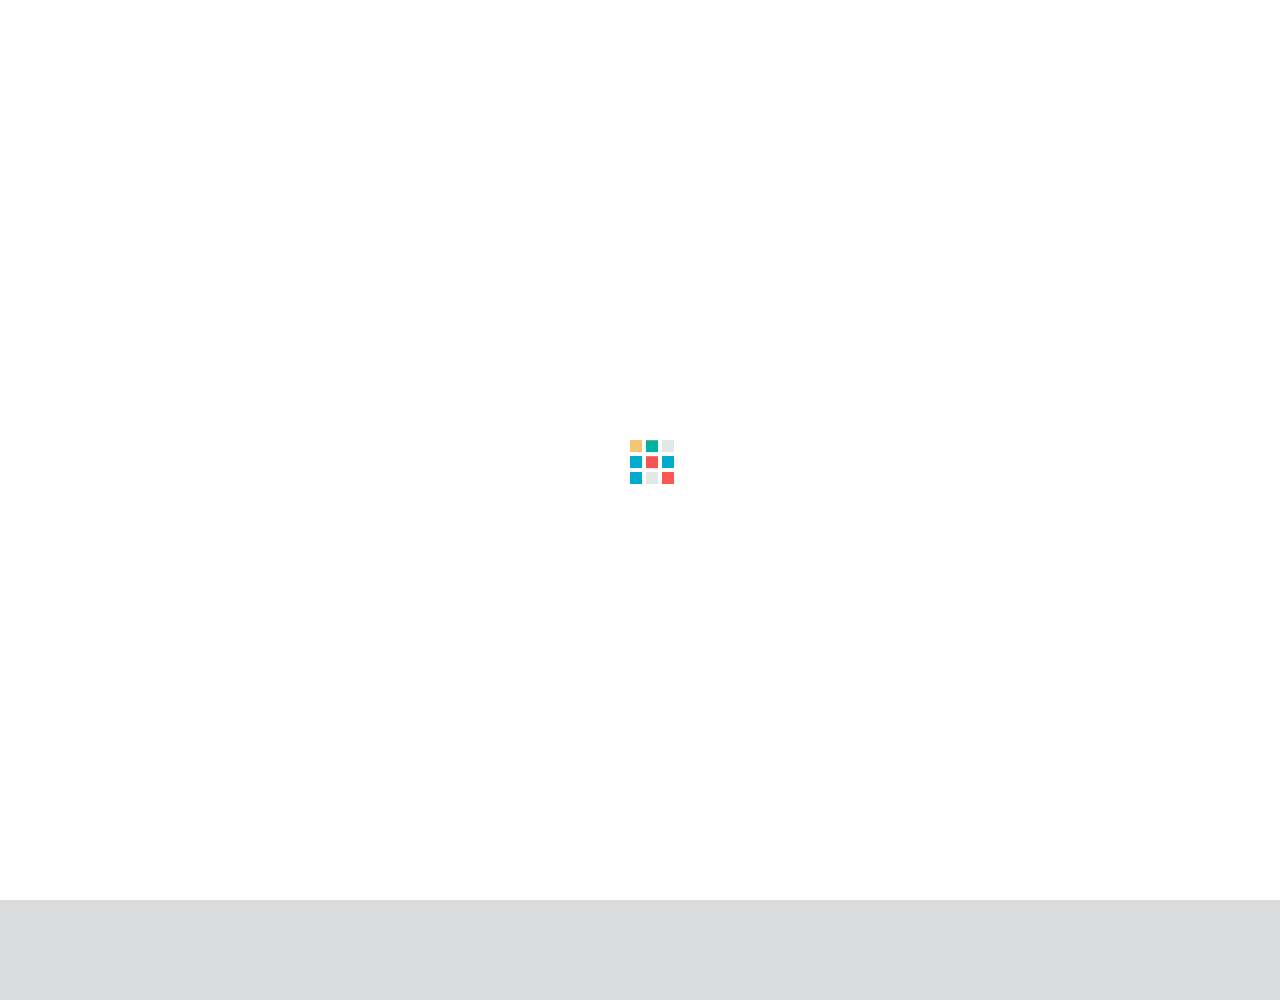
==== commit 90003cef: "change title" ====
--- a/index.html
+++ b/index.html
@@ -1,622 +1,622 @@
-<!DOCTYPE html>
-<!--[if IE 8]>			<html class="ie ie8"> <![endif]-->
-<!--[if IE 9]>			<html class="ie ie9"> <![endif]-->
-<!--[if gt IE 9]><!-->	<html> <!--<![endif]-->
-<head>
-
-	<!-- Meta -->
-	<meta charset="utf-8">
-	<meta name="keywords" content="HTML5 Template" />
-	<meta name="description" content="Multipress - Responsive Multipurpose HTML5 Template">
-	<meta name="author" content="">
-
-	<title>个人简历-网页版</title>
-
-	<!-- Mobile Meta -->
-	<meta name="viewport" content="width=device-width, initial-scale=1.0">
-
-	<!-- Favicons -->
-	<link rel="shortcut icon" href="img/favicon.ico">
-	<link rel="apple-touch-icon" href="img/apple-touch-icon.png">
-	<link rel="apple-touch-icon" sizes="72x72" href="img/apple-touch-icon-72x72.png">
-	<link rel="apple-touch-icon" sizes="114x114" href="img/apple-touch-icon-114x114.png">
-	<link rel="apple-touch-icon" sizes="144x144" href="img/apple-touch-icon-144x144.png">
-
-	<!-- Google Webfonts -->
-
-	<!--[if lt IE 9]>
-	<script src="/js/libs/respond.min.js"></script>
-	<![endif]-->
-
-	<!-- Bootstrap Core CSS -->
-	<link href="css/bootstrap.css" rel="stylesheet">
-
-	<!-- Theme Styles CSS-->
-	<link href="https://cdn.bootcss.com/font-awesome/4.7.0/css/font-awesome.min.css" rel="stylesheet">
-	<link rel="stylesheet" href="css/style.css" >
-	<link rel="stylesheet" href="css/flexslider.css"/>
-	<link rel="stylesheet" href="css/nivo-lightbox.css" />
-	<link rel="stylesheet" href="images/themes/default/default.css" />
-	<link rel="stylesheet" href="css/animate.css" />
-
-	<!--[if lt IE 9]>
-	<script src="/js/libs/html5.js"></script>
-	<![endif]-->
-
-	<!-- Style Switch -->
-	<link rel="stylesheet" type="text/css" href="css/colors/yellow-black.css" title="yellow" media="screen" />
-
-</head>
-<body>
-
-<!-- LOADING MASK -->
-<div id="mask">   
-    <div class="loader">
-        <img src="images/loading.gif" alt='loading'>
-    </div>
-</div>
-
-<!-- MAIN CONTENT -->
-<div class="main-content">
-	<div class="container no-padding">
-		<div class="row">
-			<div class="col-md-3 l-content">
-				<div class="profile-pic">
-					<div class="pic-bg"><img src="images/profile-avatar.png" class="img-responsive" alt=""/></div>
-				</div>
-				<nav>
-				<ul class="navigation">
-					<li><a href="#">个人简介 <i class="fa fa-user"></i></a></li>
-					<li><a href="#">作品展示 <i class="fa fa-briefcase"></i></a></li>
-					<li><a href="#">技术能力 <i class="fa fa-comment"></i></a></li>
-					<li><a href="#">项目经验 <i class="fa fa-file-text"></i></a></li>
-					<li><a href="#">联系方式 <i class="fa fa-envelope"></i></a></li>
-				</ul>
-				</nav>
-			</div>
-
-			<div class="col-md-9 r-content">
-				<div class="flexslider">
-					<div class="slides">
-						<!-- SECTION 1 - HOMEPAGE -->
-						<section class="no-display">
-							<div class="profile" id="1">
-								<h2>HR 您好，我是<span>周海秋</span></h2>
-								<h3>大学期间<span>自学web近两年</span>，自己<span>独立完成过几个项目</span>。</h3>
-								<div class="sep1"></div>
-								<p>我是一个热爱网络技术，并且喜欢自学的人，接触网络的这两年，我主要掌握了以下的这些技术：建站与运维、web前端开发、PS/AI美工、服务器/网站安全维护等，希望您能用几分钟时间看完这份网页版简历，充分了解我的为人和技术能力。</p>
-								<div class="personal-info col-md-12 no-padding">
-									<h4>个人信息</h4>
-									<div class="sep2"></div>
-									<ul>
-										<li>
-											<div class="p-info"><em>姓名</em><span>周海秋</span></div>
-										</li>
-										<li>
-											<div class="p-info"><em>性别</em><span>男</span></div>
-										</li>
-										<li>
-											<div class="p-info"><em>家乡</em><span>河北保定</span></div>
-										</li>
-										<li>
-											<div class="p-info"><em>现居</em><span>北京</span></div>
-										</li>
-										<li>
-											<div class="p-info"><em>邮箱</em><span><a href="" target="_blank"></a>admin@wuaishare.cn</span></div>
-										</li>
-										<li>
-											<div class="p-info"><em>手机</em><span>15637971610</span></div>
-										</li>
-									</ul>
-								</div>
-								<div class="clearfix"></div>
-							</div>
-						</section>
-						<!-- SECTION 1 - HOMEPAGE -->
-
-						<!-- SECTION 2 - WORKS / PROJECTS / PORTFOLIO -->
-						<section class="no-display">
-							<div class="works" id="2">
-								<div class="page-head">
-									<div class="row">
-										<div class="col-md-5">
-											<h3>作品展示</h3>
-										</div>
-										<div class="col-md-7">
-											<div class="np-main">
-												<p>上一页/下一页</p>
-												<div class="np-controls">
-													<a href="#" class="previous"><i class="fa fa-arrow-circle-left"></i></a>
-													<a href="#" class="next"><i class="fa fa-arrow-circle-right"></i></a>
-												</div>
-											</div>
-										</div>
-									</div>
-								</div>
-								<div class="portfolio-wrap">
-									<div class="row">
-										<ul id="filter-list" class="clearfix">
-											<li class="filter" data-filter="all"><i class="fa fa-th"></i> 所有</li>
-											<li class="filter" data-filter="webdesign">pc整站</li>
-											<li class="filter" data-filter="appicon">webAPP</li>
-											<li class="filter" data-filter="iosappui">H5项目</li>
-											<li class="filter" data-filter="illustration">个人运营</li>
-										</ul>
-										<ul id="portfolio">
-											<li class="item col-md-4 webdesign">
-												<a title="Example 1" href="images/projects/1-big.jpg" data-lightbox-gallery="gallery1" class="nivo-lbox">
-													<div class="folio-img">
-														<img src="images/projects/1.jpg" alt="" class="img-responsive">
-														<div class="overlay">
-															<div class="overlay-inner">
-																<h4>Cool App Design</h4>
-																<p>branding, logo</p>
-															</div>
-														</div>
-													</div>
-												</a>
-											</li>
-											<li class="item col-md-4 illustration">
-												<a title="Sample 2" href="https://www.youtube.com/watch?v=L9szn1QQfas" data-lightbox-gallery="gallery1" class="nivo-lbox">
-													<div class="folio-img">
-														<img src="images/projects/2.jpg" alt="" class="img-responsive">
-														<div class="overlay">
-															<div class="overlay-inner">
-																<h4>Cool App Design</h4>
-																<p>branding, logo</p>
-															</div>
-														</div>
-													</div>
-												</a>
-											</li>
-											<li class="item col-md-4 appicon">
-												<a title="i'm Number 3" href="http://vimeo.com/71071717" data-lightbox-gallery="gallery1" class="nivo-lbox">
-													<div class="folio-img">
-														<img src="images/projects/3.jpg" alt="" class="img-responsive">
-														<div class="overlay">
-															<div class="overlay-inner">
-																<h4>Cool App Design</h4>
-																<p>branding, logo</p>
-															</div>
-														</div>
-													</div>
-												</a>
-											</li>
-											<li class="item col-md-4 iosappui">
-												<a title="Example 4" href="images/projects/1-big.jpg" data-lightbox-gallery="gallery1" class="nivo-lbox">
-													<div class="folio-img">
-														<img src="images/projects/4.jpg" alt="" class="img-responsive">
-														<div class="overlay">
-															<div class="overlay-inner">
-																<h4>Cool App Design</h4>
-																<p>branding, logo</p>
-															</div>
-														</div>
-													</div>
-												</a>
-											</li>
-											<li class="item col-md-4 iosappui">
-												<a title="Sample 5" href="images/projects/1-big.jpg" data-lightbox-gallery="gallery1" class="nivo-lbox">
-													<div class="folio-img">
-														<img src="images/projects/5.jpg" alt="" class="img-responsive">
-														<div class="overlay">
-															<div class="overlay-inner">
-																<h4>Cool App Design</h4>
-																<p>branding, logo</p>
-															</div>
-														</div>
-													</div>
-												</a>
-											</li>
-											<li class="item col-md-4 illustration">
-												<a title="Lorem ipsum 6" href="images/projects/1-big.jpg" data-lightbox-gallery="gallery1" class="nivo-lbox">
-													<div class="folio-img">
-														<img src="images/projects/6.jpg" alt="" class="img-responsive">
-														<div class="overlay">
-															<div class="overlay-inner">
-																<h4>Cool App Design</h4>
-																<p>branding, logo</p>
-															</div>
-														</div>
-													</div>
-												</a>
-											</li>
-											<li class="item col-md-4 webdesign">
-												<a title="Example 7" href="images/projects/1-big.jpg" data-lightbox-gallery="gallery1" class="nivo-lbox">
-													<div class="folio-img">
-														<img src="images/projects/7.jpg" alt="" class="img-responsive">
-														<div class="overlay">
-															<div class="overlay-inner">
-																<h4>Cool App Design</h4>
-																<p>branding, logo</p>
-															</div>
-														</div>
-													</div>
-												</a>
-											</li>
-											<li class="item col-md-4 iosappui">
-												<a title="Sample 8" href="images/projects/1-big.jpg" data-lightbox-gallery="gallery1" class="nivo-lbox">
-													<div class="folio-img">
-														<img src="images/projects/8.jpg" alt="" class="img-responsive">
-														<div class="overlay">
-															<div class="overlay-inner">
-																<h4>Cool App Design</h4>
-																<p>branding, logo</p>
-															</div>
-														</div>
-													</div>
-												</a>
-											</li>
-											<li class="item col-md-4 webdesign">
-												<a title="Project 9" href="images/projects/1-big.jpg" data-lightbox-gallery="gallery1" class="nivo-lbox">
-													<div class="folio-img">
-														<img src="images/projects/9.jpg" alt="" class="img-responsive">
-														<div class="overlay">
-															<div class="overlay-inner">
-																<h4>Cool App Design</h4>
-																<p>branding, logo</p>
-															</div>
-														</div>
-													</div>
-												</a>
-											</li>
-											<li class="item col-md-4 illustration">
-												<a title="Example 10" href="images/projects/1-big.jpg" data-lightbox-gallery="gallery1" class="nivo-lbox">
-													<div class="folio-img">
-														<img src="images/projects/10.jpg" alt="" class="img-responsive">
-														<div class="overlay">
-															<div class="overlay-inner">
-																<h4>Cool App Design</h4>
-																<p>branding, logo</p>
-															</div>
-														</div>
-													</div>
-												</a>
-											</li>
-											<li class="item col-md-4 appicon">
-												<a title="Item 11" href="images/projects/1-big.jpg" data-lightbox-gallery="gallery1" class="nivo-lbox">
-													<div class="folio-img">
-														<img src="images/projects/11.jpg" alt="" class="img-responsive">
-														<div class="overlay">
-															<div class="overlay-inner">
-																<h4>Cool App Design</h4>
-																<p>branding, logo</p>
-															</div>
-														</div>
-													</div>
-												</a>
-											</li>
-											<li class="item col-md-4 iosappui">
-												<a title="Sample 12" href="images/projects/1-big.jpg" data-lightbox-gallery="gallery1" class="nivo-lbox">
-													<div class="folio-img">
-														<img src="images/projects/12.jpg" alt="" class="img-responsive">
-														<div class="overlay">
-															<div class="overlay-inner">
-																<h4>Cool App Design</h4>
-																<p>branding, logo</p>
-															</div>
-														</div>
-													</div>
-												</a>
-											</li>
-										</ul>
-									</div>
-								</div>
-							</div>
-						</section>
-						<!-- SECTION 2 - WORKS / PROJECTS / PORTFOLIO -->
-
-						<!-- SECTION 3 - CV / RESUME -->
-						<section class="no-display">
-							<div class="item resume" id="3">
-								<div class="page-head">
-									<div class="row">
-										<div class="col-md-5">
-											<h3>Resume</h3>
-										</div>
-										<div class="col-md-7">
-											<div class="np-main">
-												<p>Go to next/previous page</p>
-												<div class="np-controls">
-													<a href="#" class="previous"><i class="fa fa-arrow-circle-left"></i></a>
-													<a href="#" class="next"><i class="fa fa-arrow-circle-right"></i></a>
-												</div>
-											</div>
-										</div>
-									</div>
-								</div>
-								<div class="resume-info">
-									<h4>Education</h4>
-									<div class="sep2"></div>
-									<ul>
-										<li>
-											<h5>Academy of Art University</h5>
-											<span class="year"><i class="fa fa-calendar"></i> 2001 - 2004</span>
-											<p>Academy of Art University's School of Web Design & New Media is the intersection between traditional design and new technologies.</p>
-										</li>
-										<li>
-											<h5>IT Technical Institute</h5>
-											<span class="year"><i class="fa fa-calendar"></i> 2005 - 2008</span>
-											<p>Information technology (IT) workers can be found in many types of organizations. According to the U.S. Department of Labor, "In the modern workplace, it is imperative that Information Technology (IT) works both effectively and reliably</p>
-										</li>
-										<li>
-											<h5>Web Design School</h5>
-											<span class="year"><i class="fa fa-calendar"></i> 2009 - 2012</span>
-											<p>This is Photoshop's version  of Lorem Ipsum. Proin gravida nibh vel velit auctor aliquet. Aenean sollicitudin, lorem quis bibendum auctor, nisi elit consequat.</p>
-										</li>
-									</ul>
-								</div>
-								<div class="skills-info">
-									<h4>Skills</h4>
-									<div class="sep2"></div>
-									<ul>
-										<li>
-											<p>Wordpress Development <span>71%</span></p>
-											<div class="skills-bg"><span class="skill1"></span></div>
-										</li>
-										<li>
-											<p>Photoshop <span>85%</span></p>
-											<div class="skills-bg"><span class="skill2"></span></div>
-										</li>
-										<li>
-											<p>HTML5/CSS3 <span>76%</span></p>
-											<div class="skills-bg"><span class="skill3"></span></div>
-										</li>
-										<li>
-											<p>Ruby on Rails <span>53%</span></p>
-											<div class="skills-bg"><span class="skill4"></span></div>
-										</li>
-										<li>
-											<p>Social Marketing <span>69%</span></p>
-											<div class="skills-bg"><span class="skill5"></span></div>
-										</li>
-									</ul>
-								</div>
-								<div class="services-info">
-									<h4>Services</h4>
-									<div class="sep2"></div>
-									<ul>
-										<li>
-											<i class="fa fa-cloud"></i>
-											<h5>Design</h5>
-										</li>
-										<li>
-											<i class="fa fa-smile-o"></i>
-											<h5>Coding</h5>
-										</li>
-										<li>
-											<i class="fa fa-desktop"></i>
-											<h5>Responsive</h5>
-										</li>
-										<li>
-											<i class="fa fa-text-width"></i>
-											<h5>Planing</h5>
-										</li>
-										<li>
-											<i class="fa fa-comment"></i>
-											<h5>Wordpress</h5>
-										</li>
-										<li>
-											<i class="fa fa-picture-o"></i>
-											<h5>Photography</h5>
-										</li>
-									</ul>
-								</div>
-								<div class="resume-info">
-									<h4>Work Experience</h4>
-									<div class="sep2"></div>
-									<ul>
-										<li>
-											<h5>Graphic River</h5>
-											<span class="year"><i class="fa fa-calendar"></i> 2001 - 2004</span>
-											<p>This is Photoshop's version  of Lorem Ipsum. Proin gravida nibh vel velit auctor aliquet. Aenean sollicitudin, lorem quis bibendum auctor.</p>
-										</li>
-										<li>
-											<h5>Video Hive</h5>
-											<span class="year"><i class="fa fa-calendar"></i> 2005 - 2008</span>
-											<p>This is Photoshop's version  of Lorem Ipsum. Proin gravida nibh vel velit auctor aliquet. Aenean sollicitudin, lorem quis bibendum auctor, nisi elit consequat ipsum, nec sagittis sem nibh id elit. Duis sed odio sit amet nibh vulputate cursus a sit amet mauris. Morbi accumsan ipsum velit.</p>
-										</li>
-										<li>
-											<h5>Themeforest</h5>
-											<span class="year"><i class="fa fa-calendar"></i> 2009 - 2014</span>
-											<p>This is Photoshop's version  of Lorem Ipsum. Proin gravida nibh vel velit auctor aliquet. Aenean sollicitudin, lorem quis bibendum auctor.</p>
-										</li>
-									</ul>
-								</div>
-							</div>
-						</section>
-						<!-- SECTION 3 - CV / RESUME -->
-
-						<!-- SECTION 4 - BLOG / NEWS -->
-						<section class="no-display">
-							<div class="item blog" id="4">
-								<div class="page-head">
-									<div class="row">
-										<div class="col-md-5">
-											<h3>Blog</h3>
-										</div>
-										<div class="col-md-7">
-											<div class="np-main">
-												<p>Go to next/previous page</p>
-												<div class="np-controls">
-													<a href="#" class="previous"><i class="fa fa-arrow-circle-left"></i></a>
-													<a href="#" class="next"><i class="fa fa-arrow-circle-right"></i></a>
-												</div>
-											</div>
-										</div>
-									</div>
-								</div>
-								<div class="blog-wrap">
-									<article>
-										<div class="row">
-											<div class="col-md-5">
-												<img src="images/blog/1.jpg" class="img-responsive" alt=""/>
-											</div>
-											<div class="col-md-7">
-												<h3><a href="./blog-single.html">Standard Post with Image</a></h3>
-												<div class="post-meta">
-													<i class="fa fa-calendar"></i> <a href="#">30 march</a> 
-													<i class="fa fa-user"></i> <a href="#">Admin</a> 
-													<i class="fa fa-comments"></i> <a href="#">10 Comments</a> 
-												</div>
-												<p>This is Photoshop's version  of Lorem Ipsum. Proin gravida nibh vel velit auctor aliquet. Aenean sollicitudin, lorem quis bibendum auctor, nisi elit consequat ipsum, nec sagittis sem nibh id elit. Duis sed odio sit amet nibh vulputate cursus a sit amet mauris. Morbi accumsan ipsum velit.</p>
-											</div>
-										</div>
-									</article>
-									<div class="link-post">
-										<div class="row">
-											<div class="col-md-12">
-												<i class="fa fa-link"></i>
-												<a href="http://www.themeforest.net" target="_blank">www.themeforest.net</a>
-											</div>
-										</div>
-									</div>
-									<article>
-										<div class="row">
-											<div class="col-md-5">
-												<img src="images/blog/2.jpg" class="img-responsive" alt=""/>
-											</div>
-											<div class="col-md-7">
-												<h3><a href="./blog-single.html">Standard Post with Image</a></h3>
-												<div class="post-meta">
-													<i class="fa fa-calendar"></i> <a href="#">30 march</a> 
-													<i class="fa fa-user"></i> <a href="#">Admin</a> 
-													<i class="fa fa-comments"></i> <a href="#">10 Comments</a> 
-												</div>
-												<p>This is Photoshop's version  of Lorem Ipsum. Proin gravida nibh vel velit auctor aliquet. Aenean sollicitudin, lorem quis bibendum auctor, nisi elit consequat ipsum, nec sagittis sem nibh id elit. Duis sed odio sit amet nibh vulputate cursus a sit amet mauris. Morbi accumsan ipsum velit.</p>
-											</div>
-										</div>
-									</article>
-									<div class="quote-post">
-										<div class="row">
-											<div class="col-md-12">
-												<blockquote>This is Photoshop's version  of Lorem Ipsum. Proin gravida nibh vel velit auctor aliquet. Aene.This is photoshop's version f Lorem Ipsum.</blockquote>
-												<i class="fa fa-quote-left"></i>
-												<span class="author-name">John Smith</span>
-											</div>
-										</div>
-									</div>
-									<article class="no-border">
-										<div class="row">
-											<div class="col-md-5">
-												<img src="images/blog/3.jpg" class="img-responsive" alt=""/>
-											</div>
-											<div class="col-md-7">
-												<h3><a href="./blog-single.html">Standard Post with Image</a></h3>
-												<div class="post-meta">
-													<i class="fa fa-calendar"></i> <a href="#">30 march</a> 
-													<i class="fa fa-user"></i> <a href="#">Admin</a> 
-													<i class="fa fa-comments"></i> <a href="#">10 Comments</a> 
-												</div>
-												<p>This is Photoshop's version  of Lorem Ipsum. Proin gravida nibh vel velit auctor aliquet. Aenean sollicitudin, lorem quis bibendum auctor, nisi elit consequat ipsum, nec sagittis sem nibh id elit. Duis sed odio sit amet nibh vulputate cursus a sit amet mauris. Morbi accumsan ipsum velit.</p>
-											</div>
-										</div>
-									</article>
-								</div>
-							</div>
-						</section>
-						<!-- SECTION 4 - BLOG / NEWS -->
-
-						<!-- SECTION 5 - CONTACT -->
-						<section class="no-height">
-							<div class="item contact" id="5">
-								<div class="page-head">
-									<div class="row">
-										<div class="col-md-5">
-											<h3>Contact Us</h3>
-										</div>
-										<div class="col-md-7">
-											<div class="np-main">
-												<p>Go to next/previous page</p>
-												<div class="np-controls">
-													<a href="#" class="previous"><i class="fa fa-arrow-circle-left"></i></a>
-													<a href="#" class="next"><i class="fa fa-arrow-circle-right"></i></a>
-												</div>
-											</div>
-										</div>
-									</div>
-								</div>
-								<div class="map">
-									<div class="gmap">
-										<div id="map"></div>
-									</div>
-								</div>
-								<div class="contact-info">
-									<h4>Contact info</h4>
-									<p>This is Photoshop's version  of Lorem Ipsum. Proin gravida nibh vel velit auctor aliquet. Aenean sollicitudin, lorem quis bibendum auctor, nisi elit consequat ipsum, nec sagittis sem nibh id elit. Duis sed odio sit amet nibh vulputate cursus a sit amet mauris. Morbi accumsan ipsum velit. Nam nec tellus a odio tincidunt auctor a ornare odio.</p>
-									<ul>
-										<li><i class="fa fa-home"></i> lorem ipsum street</li>
-										<li><i class="fa fa-phone"></i> +399 (500) 321 9548</li>
-										<li><i class="fa fa-envelope"></i> info@domain.com</li>
-									</ul>
-								</div>
-								<div class="contact-form">
-									<h4>Send us a message</h4>
-									<form id="contactForm" action="php/contact.php" method="post">
-										<div class="row">
-											<div class="col-md-4">
-												<input type="text" name="senderName" id="senderName" placeholder="name">
-												<input type="email" name="senderEmail" id="senderEmail" placeholder="e-mail">
-												<input type="text" name="subject" id="subject" placeholder="Subject">
-											</div>
-											<div class="col-md-8">
-												<textarea name="message" id="message" rows="6" placeholder="Message"></textarea>
-												<button type="submit">Send Message</button>
-											</div>
-										</div>
-									</form>
-									<div id="successMessage" class="successmessage">
-										<p><span class="success-ico"></span> Thanks for sending your message! We'll get back to you shortly.</p>
-									</div>
-									<div id="failureMessage" class="errormessage">
-										<p><span class="error-ico"></span> There was a problem sending your message. Please try again.</p>
-									</div>
-									<div id="incompleteMessage" class="statusMessage">
-										<p>Please complete all the fields in the form before sending.</p>
-									</div>
-								</div>
-							</div>
-						</section>
-						<!-- SECTION 5 - CONTACT -->
-					</div>
-				</div>
-
-				<!-- FOOTER -->
-				<footer>
-					<div class="row">
-						<div class="col-md-7">
-							<p>&copy; 2017 <a href="tencent://message/?uin=740749820&Site=http://www.wuaishare.cn&Menu=yes" target="_blank">逸轩</a>. All rights reserved.</p>
-						</div>
-						<div class="col-md-5">
-							<ul class="social">
-								<li><a href="tencent://message/?uin=740749820&Site=http://www.wuaishare.cn&Menu=yes" target="_blank" title="点击发起QQ会话"><i class="fa fa-qq"></i></a></li>
-								<li><a href="http://weibo.com/577227117" target="_blank" title="点击查看微博主页"><i class="fa fa-weibo"></i></a></li>
-								<li><a href="http://github.com/wuaishare" target="_blank" title="点击查看GitHub主页"><i class="fa fa-github"></i></a></li>
-							</ul>
-						</div>
-					</div>
-				</footer>
-			</div>
-		</div>
-	</div>
-</div>
-<!-- MAIN CONTENT -->
-
-<!-- JavaScript -->
-<script src="https://cdn.bootcss.com/jquery/1.9.1/jquery.min.js"></script>
-<script src="js/bootstrap.js"></script>
-<script src="js/jquery.flexslider.js"></script>
-<script src="js/jquery.easing.js"></script>
-<script src="js/jquery.mixitup.min.js"></script>
-<script src="js/nivo-lightbox.min.js"></script>
-<script src="js/jquery.appear.js"></script>
-<script src="js/jquery.inview.js"></script>
-<script src="js/main.js"></script>
-<script src="js/contact.js"></script>
-<script src="js/animations.js"></script>
-<!-- <script src="http://maps.google.com/maps/api/js?sensor=true"></script> -->
-<!-- <script src="js/gmaps.js"></script> -->
-
-
-</body>
+<!DOCTYPE html>
+<!--[if IE 8]>			<html class="ie ie8"> <![endif]-->
+<!--[if IE 9]>			<html class="ie ie9"> <![endif]-->
+<!--[if gt IE 9]><!-->	<html> <!--<![endif]-->
+<head>
+
+	<!-- Meta -->
+	<meta charset="utf-8">
+	<meta name="keywords" content="HTML5 Template" />
+	<meta name="description" content="Multipress - Responsive Multipurpose HTML5 Template">
+	<meta name="author" content="">
+
+	<title>个人简历-网页版-by逸轩 QQ740749820</title>
+
+	<!-- Mobile Meta -->
+	<meta name="viewport" content="width=device-width, initial-scale=1.0">
+
+	<!-- Favicons -->
+	<link rel="shortcut icon" href="img/favicon.ico">
+	<link rel="apple-touch-icon" href="img/apple-touch-icon.png">
+	<link rel="apple-touch-icon" sizes="72x72" href="img/apple-touch-icon-72x72.png">
+	<link rel="apple-touch-icon" sizes="114x114" href="img/apple-touch-icon-114x114.png">
+	<link rel="apple-touch-icon" sizes="144x144" href="img/apple-touch-icon-144x144.png">
+
+	<!-- Google Webfonts -->
+
+	<!--[if lt IE 9]>
+	<script src="/js/libs/respond.min.js"></script>
+	<![endif]-->
+
+	<!-- Bootstrap Core CSS -->
+	<link href="css/bootstrap.css" rel="stylesheet">
+
+	<!-- Theme Styles CSS-->
+	<link href="https://cdn.bootcss.com/font-awesome/4.7.0/css/font-awesome.min.css" rel="stylesheet">
+	<link rel="stylesheet" href="css/style.css" >
+	<link rel="stylesheet" href="css/flexslider.css"/>
+	<link rel="stylesheet" href="css/nivo-lightbox.css" />
+	<link rel="stylesheet" href="images/themes/default/default.css" />
+	<link rel="stylesheet" href="css/animate.css" />
+
+	<!--[if lt IE 9]>
+	<script src="/js/libs/html5.js"></script>
+	<![endif]-->
+
+	<!-- Style Switch -->
+	<link rel="stylesheet" type="text/css" href="css/colors/yellow-black.css" title="yellow" media="screen" />
+
+</head>
+<body>
+
+<!-- LOADING MASK -->
+<div id="mask">   
+    <div class="loader">
+        <img src="images/loading.gif" alt='loading'>
+    </div>
+</div>
+
+<!-- MAIN CONTENT -->
+<div class="main-content">
+	<div class="container no-padding">
+		<div class="row">
+			<div class="col-md-3 l-content">
+				<div class="profile-pic">
+					<div class="pic-bg"><img src="images/profile-avatar.png" class="img-responsive" alt=""/></div>
+				</div>
+				<nav>
+				<ul class="navigation">
+					<li><a href="#">个人简介 <i class="fa fa-user"></i></a></li>
+					<li><a href="#">作品展示 <i class="fa fa-briefcase"></i></a></li>
+					<li><a href="#">技术能力 <i class="fa fa-comment"></i></a></li>
+					<li><a href="#">项目经验 <i class="fa fa-file-text"></i></a></li>
+					<li><a href="#">联系方式 <i class="fa fa-envelope"></i></a></li>
+				</ul>
+				</nav>
+			</div>
+
+			<div class="col-md-9 r-content">
+				<div class="flexslider">
+					<div class="slides">
+						<!-- SECTION 1 - HOMEPAGE -->
+						<section class="no-display">
+							<div class="profile" id="1">
+								<h2>HR 您好，我是<span>周海秋</span></h2>
+								<h3>大学期间<span>自学web近两年</span>，自己<span>独立完成过几个项目</span>。</h3>
+								<div class="sep1"></div>
+								<p>我是一个热爱网络技术，并且喜欢自学的人，接触网络的这两年，我主要掌握了以下的这些技术：建站与运维、web前端开发、PS/AI美工、服务器/网站安全维护等，希望您能用几分钟时间看完这份网页版简历，充分了解我的为人和技术能力。</p>
+								<div class="personal-info col-md-12 no-padding">
+									<h4>个人信息</h4>
+									<div class="sep2"></div>
+									<ul>
+										<li>
+											<div class="p-info"><em>姓名</em><span>周海秋</span></div>
+										</li>
+										<li>
+											<div class="p-info"><em>性别</em><span>男</span></div>
+										</li>
+										<li>
+											<div class="p-info"><em>家乡</em><span>河北保定</span></div>
+										</li>
+										<li>
+											<div class="p-info"><em>现居</em><span>北京</span></div>
+										</li>
+										<li>
+											<div class="p-info"><em>邮箱</em><span><a href="" target="_blank"></a>admin@wuaishare.cn</span></div>
+										</li>
+										<li>
+											<div class="p-info"><em>手机</em><span>15637971610</span></div>
+										</li>
+									</ul>
+								</div>
+								<div class="clearfix"></div>
+							</div>
+						</section>
+						<!-- SECTION 1 - HOMEPAGE -->
+
+						<!-- SECTION 2 - WORKS / PROJECTS / PORTFOLIO -->
+						<section class="no-display">
+							<div class="works" id="2">
+								<div class="page-head">
+									<div class="row">
+										<div class="col-md-5">
+											<h3>作品展示</h3>
+										</div>
+										<div class="col-md-7">
+											<div class="np-main">
+												<p>上一页/下一页</p>
+												<div class="np-controls">
+													<a href="#" class="previous"><i class="fa fa-arrow-circle-left"></i></a>
+													<a href="#" class="next"><i class="fa fa-arrow-circle-right"></i></a>
+												</div>
+											</div>
+										</div>
+									</div>
+								</div>
+								<div class="portfolio-wrap">
+									<div class="row">
+										<ul id="filter-list" class="clearfix">
+											<li class="filter" data-filter="all"><i class="fa fa-th"></i> 所有</li>
+											<li class="filter" data-filter="webdesign">pc整站</li>
+											<li class="filter" data-filter="appicon">webAPP</li>
+											<li class="filter" data-filter="iosappui">H5项目</li>
+											<li class="filter" data-filter="illustration">个人运营</li>
+										</ul>
+										<ul id="portfolio">
+											<li class="item col-md-4 webdesign">
+												<a title="Example 1" href="images/projects/1-big.jpg" data-lightbox-gallery="gallery1" class="nivo-lbox">
+													<div class="folio-img">
+														<img src="images/projects/1.jpg" alt="" class="img-responsive">
+														<div class="overlay">
+															<div class="overlay-inner">
+																<h4>Cool App Design</h4>
+																<p>branding, logo</p>
+															</div>
+														</div>
+													</div>
+												</a>
+											</li>
+											<li class="item col-md-4 illustration">
+												<a title="Sample 2" href="https://www.youtube.com/watch?v=L9szn1QQfas" data-lightbox-gallery="gallery1" class="nivo-lbox">
+													<div class="folio-img">
+														<img src="images/projects/2.jpg" alt="" class="img-responsive">
+														<div class="overlay">
+															<div class="overlay-inner">
+																<h4>Cool App Design</h4>
+																<p>branding, logo</p>
+															</div>
+														</div>
+													</div>
+												</a>
+											</li>
+											<li class="item col-md-4 appicon">
+												<a title="i'm Number 3" href="http://vimeo.com/71071717" data-lightbox-gallery="gallery1" class="nivo-lbox">
+													<div class="folio-img">
+														<img src="images/projects/3.jpg" alt="" class="img-responsive">
+														<div class="overlay">
+															<div class="overlay-inner">
+																<h4>Cool App Design</h4>
+																<p>branding, logo</p>
+															</div>
+														</div>
+													</div>
+												</a>
+											</li>
+											<li class="item col-md-4 iosappui">
+												<a title="Example 4" href="images/projects/1-big.jpg" data-lightbox-gallery="gallery1" class="nivo-lbox">
+													<div class="folio-img">
+														<img src="images/projects/4.jpg" alt="" class="img-responsive">
+														<div class="overlay">
+															<div class="overlay-inner">
+																<h4>Cool App Design</h4>
+																<p>branding, logo</p>
+															</div>
+														</div>
+													</div>
+												</a>
+											</li>
+											<li class="item col-md-4 iosappui">
+												<a title="Sample 5" href="images/projects/1-big.jpg" data-lightbox-gallery="gallery1" class="nivo-lbox">
+													<div class="folio-img">
+														<img src="images/projects/5.jpg" alt="" class="img-responsive">
+														<div class="overlay">
+															<div class="overlay-inner">
+																<h4>Cool App Design</h4>
+																<p>branding, logo</p>
+															</div>
+														</div>
+													</div>
+												</a>
+											</li>
+											<li class="item col-md-4 illustration">
+												<a title="Lorem ipsum 6" href="images/projects/1-big.jpg" data-lightbox-gallery="gallery1" class="nivo-lbox">
+													<div class="folio-img">
+														<img src="images/projects/6.jpg" alt="" class="img-responsive">
+														<div class="overlay">
+															<div class="overlay-inner">
+																<h4>Cool App Design</h4>
+																<p>branding, logo</p>
+															</div>
+														</div>
+													</div>
+												</a>
+											</li>
+											<li class="item col-md-4 webdesign">
+												<a title="Example 7" href="images/projects/1-big.jpg" data-lightbox-gallery="gallery1" class="nivo-lbox">
+													<div class="folio-img">
+														<img src="images/projects/7.jpg" alt="" class="img-responsive">
+														<div class="overlay">
+															<div class="overlay-inner">
+																<h4>Cool App Design</h4>
+																<p>branding, logo</p>
+															</div>
+														</div>
+													</div>
+												</a>
+											</li>
+											<li class="item col-md-4 iosappui">
+												<a title="Sample 8" href="images/projects/1-big.jpg" data-lightbox-gallery="gallery1" class="nivo-lbox">
+													<div class="folio-img">
+														<img src="images/projects/8.jpg" alt="" class="img-responsive">
+														<div class="overlay">
+															<div class="overlay-inner">
+																<h4>Cool App Design</h4>
+																<p>branding, logo</p>
+															</div>
+														</div>
+													</div>
+												</a>
+											</li>
+											<li class="item col-md-4 webdesign">
+												<a title="Project 9" href="images/projects/1-big.jpg" data-lightbox-gallery="gallery1" class="nivo-lbox">
+													<div class="folio-img">
+														<img src="images/projects/9.jpg" alt="" class="img-responsive">
+														<div class="overlay">
+															<div class="overlay-inner">
+																<h4>Cool App Design</h4>
+																<p>branding, logo</p>
+															</div>
+														</div>
+													</div>
+												</a>
+											</li>
+											<li class="item col-md-4 illustration">
+												<a title="Example 10" href="images/projects/1-big.jpg" data-lightbox-gallery="gallery1" class="nivo-lbox">
+													<div class="folio-img">
+														<img src="images/projects/10.jpg" alt="" class="img-responsive">
+														<div class="overlay">
+															<div class="overlay-inner">
+																<h4>Cool App Design</h4>
+																<p>branding, logo</p>
+															</div>
+														</div>
+													</div>
+												</a>
+											</li>
+											<li class="item col-md-4 appicon">
+												<a title="Item 11" href="images/projects/1-big.jpg" data-lightbox-gallery="gallery1" class="nivo-lbox">
+													<div class="folio-img">
+														<img src="images/projects/11.jpg" alt="" class="img-responsive">
+														<div class="overlay">
+															<div class="overlay-inner">
+																<h4>Cool App Design</h4>
+																<p>branding, logo</p>
+															</div>
+														</div>
+													</div>
+												</a>
+											</li>
+											<li class="item col-md-4 iosappui">
+												<a title="Sample 12" href="images/projects/1-big.jpg" data-lightbox-gallery="gallery1" class="nivo-lbox">
+													<div class="folio-img">
+														<img src="images/projects/12.jpg" alt="" class="img-responsive">
+														<div class="overlay">
+															<div class="overlay-inner">
+																<h4>Cool App Design</h4>
+																<p>branding, logo</p>
+															</div>
+														</div>
+													</div>
+												</a>
+											</li>
+										</ul>
+									</div>
+								</div>
+							</div>
+						</section>
+						<!-- SECTION 2 - WORKS / PROJECTS / PORTFOLIO -->
+
+						<!-- SECTION 3 - CV / RESUME -->
+						<section class="no-display">
+							<div class="item resume" id="3">
+								<div class="page-head">
+									<div class="row">
+										<div class="col-md-5">
+											<h3>Resume</h3>
+										</div>
+										<div class="col-md-7">
+											<div class="np-main">
+												<p>Go to next/previous page</p>
+												<div class="np-controls">
+													<a href="#" class="previous"><i class="fa fa-arrow-circle-left"></i></a>
+													<a href="#" class="next"><i class="fa fa-arrow-circle-right"></i></a>
+												</div>
+											</div>
+										</div>
+									</div>
+								</div>
+								<div class="resume-info">
+									<h4>Education</h4>
+									<div class="sep2"></div>
+									<ul>
+										<li>
+											<h5>Academy of Art University</h5>
+											<span class="year"><i class="fa fa-calendar"></i> 2001 - 2004</span>
+											<p>Academy of Art University's School of Web Design & New Media is the intersection between traditional design and new technologies.</p>
+										</li>
+										<li>
+											<h5>IT Technical Institute</h5>
+											<span class="year"><i class="fa fa-calendar"></i> 2005 - 2008</span>
+											<p>Information technology (IT) workers can be found in many types of organizations. According to the U.S. Department of Labor, "In the modern workplace, it is imperative that Information Technology (IT) works both effectively and reliably</p>
+										</li>
+										<li>
+											<h5>Web Design School</h5>
+											<span class="year"><i class="fa fa-calendar"></i> 2009 - 2012</span>
+											<p>This is Photoshop's version  of Lorem Ipsum. Proin gravida nibh vel velit auctor aliquet. Aenean sollicitudin, lorem quis bibendum auctor, nisi elit consequat.</p>
+										</li>
+									</ul>
+								</div>
+								<div class="skills-info">
+									<h4>Skills</h4>
+									<div class="sep2"></div>
+									<ul>
+										<li>
+											<p>Wordpress Development <span>71%</span></p>
+											<div class="skills-bg"><span class="skill1"></span></div>
+										</li>
+										<li>
+											<p>Photoshop <span>85%</span></p>
+											<div class="skills-bg"><span class="skill2"></span></div>
+										</li>
+										<li>
+											<p>HTML5/CSS3 <span>76%</span></p>
+											<div class="skills-bg"><span class="skill3"></span></div>
+										</li>
+										<li>
+											<p>Ruby on Rails <span>53%</span></p>
+											<div class="skills-bg"><span class="skill4"></span></div>
+										</li>
+										<li>
+											<p>Social Marketing <span>69%</span></p>
+											<div class="skills-bg"><span class="skill5"></span></div>
+										</li>
+									</ul>
+								</div>
+								<div class="services-info">
+									<h4>Services</h4>
+									<div class="sep2"></div>
+									<ul>
+										<li>
+											<i class="fa fa-cloud"></i>
+											<h5>Design</h5>
+										</li>
+										<li>
+											<i class="fa fa-smile-o"></i>
+											<h5>Coding</h5>
+										</li>
+										<li>
+											<i class="fa fa-desktop"></i>
+											<h5>Responsive</h5>
+										</li>
+										<li>
+											<i class="fa fa-text-width"></i>
+											<h5>Planing</h5>
+										</li>
+										<li>
+											<i class="fa fa-comment"></i>
+											<h5>Wordpress</h5>
+										</li>
+										<li>
+											<i class="fa fa-picture-o"></i>
+											<h5>Photography</h5>
+										</li>
+									</ul>
+								</div>
+								<div class="resume-info">
+									<h4>Work Experience</h4>
+									<div class="sep2"></div>
+									<ul>
+										<li>
+											<h5>Graphic River</h5>
+											<span class="year"><i class="fa fa-calendar"></i> 2001 - 2004</span>
+											<p>This is Photoshop's version  of Lorem Ipsum. Proin gravida nibh vel velit auctor aliquet. Aenean sollicitudin, lorem quis bibendum auctor.</p>
+										</li>
+										<li>
+											<h5>Video Hive</h5>
+											<span class="year"><i class="fa fa-calendar"></i> 2005 - 2008</span>
+											<p>This is Photoshop's version  of Lorem Ipsum. Proin gravida nibh vel velit auctor aliquet. Aenean sollicitudin, lorem quis bibendum auctor, nisi elit consequat ipsum, nec sagittis sem nibh id elit. Duis sed odio sit amet nibh vulputate cursus a sit amet mauris. Morbi accumsan ipsum velit.</p>
+										</li>
+										<li>
+											<h5>Themeforest</h5>
+											<span class="year"><i class="fa fa-calendar"></i> 2009 - 2014</span>
+											<p>This is Photoshop's version  of Lorem Ipsum. Proin gravida nibh vel velit auctor aliquet. Aenean sollicitudin, lorem quis bibendum auctor.</p>
+										</li>
+									</ul>
+								</div>
+							</div>
+						</section>
+						<!-- SECTION 3 - CV / RESUME -->
+
+						<!-- SECTION 4 - BLOG / NEWS -->
+						<section class="no-display">
+							<div class="item blog" id="4">
+								<div class="page-head">
+									<div class="row">
+										<div class="col-md-5">
+											<h3>Blog</h3>
+										</div>
+										<div class="col-md-7">
+											<div class="np-main">
+												<p>Go to next/previous page</p>
+												<div class="np-controls">
+													<a href="#" class="previous"><i class="fa fa-arrow-circle-left"></i></a>
+													<a href="#" class="next"><i class="fa fa-arrow-circle-right"></i></a>
+												</div>
+											</div>
+										</div>
+									</div>
+								</div>
+								<div class="blog-wrap">
+									<article>
+										<div class="row">
+											<div class="col-md-5">
+												<img src="images/blog/1.jpg" class="img-responsive" alt=""/>
+											</div>
+											<div class="col-md-7">
+												<h3><a href="./blog-single.html">Standard Post with Image</a></h3>
+												<div class="post-meta">
+													<i class="fa fa-calendar"></i> <a href="#">30 march</a> 
+													<i class="fa fa-user"></i> <a href="#">Admin</a> 
+													<i class="fa fa-comments"></i> <a href="#">10 Comments</a> 
+												</div>
+												<p>This is Photoshop's version  of Lorem Ipsum. Proin gravida nibh vel velit auctor aliquet. Aenean sollicitudin, lorem quis bibendum auctor, nisi elit consequat ipsum, nec sagittis sem nibh id elit. Duis sed odio sit amet nibh vulputate cursus a sit amet mauris. Morbi accumsan ipsum velit.</p>
+											</div>
+										</div>
+									</article>
+									<div class="link-post">
+										<div class="row">
+											<div class="col-md-12">
+												<i class="fa fa-link"></i>
+												<a href="http://www.themeforest.net" target="_blank">www.themeforest.net</a>
+											</div>
+										</div>
+									</div>
+									<article>
+										<div class="row">
+											<div class="col-md-5">
+												<img src="images/blog/2.jpg" class="img-responsive" alt=""/>
+											</div>
+											<div class="col-md-7">
+												<h3><a href="./blog-single.html">Standard Post with Image</a></h3>
+												<div class="post-meta">
+													<i class="fa fa-calendar"></i> <a href="#">30 march</a> 
+													<i class="fa fa-user"></i> <a href="#">Admin</a> 
+													<i class="fa fa-comments"></i> <a href="#">10 Comments</a> 
+												</div>
+												<p>This is Photoshop's version  of Lorem Ipsum. Proin gravida nibh vel velit auctor aliquet. Aenean sollicitudin, lorem quis bibendum auctor, nisi elit consequat ipsum, nec sagittis sem nibh id elit. Duis sed odio sit amet nibh vulputate cursus a sit amet mauris. Morbi accumsan ipsum velit.</p>
+											</div>
+										</div>
+									</article>
+									<div class="quote-post">
+										<div class="row">
+											<div class="col-md-12">
+												<blockquote>This is Photoshop's version  of Lorem Ipsum. Proin gravida nibh vel velit auctor aliquet. Aene.This is photoshop's version f Lorem Ipsum.</blockquote>
+												<i class="fa fa-quote-left"></i>
+												<span class="author-name">John Smith</span>
+											</div>
+										</div>
+									</div>
+									<article class="no-border">
+										<div class="row">
+											<div class="col-md-5">
+												<img src="images/blog/3.jpg" class="img-responsive" alt=""/>
+											</div>
+											<div class="col-md-7">
+												<h3><a href="./blog-single.html">Standard Post with Image</a></h3>
+												<div class="post-meta">
+													<i class="fa fa-calendar"></i> <a href="#">30 march</a> 
+													<i class="fa fa-user"></i> <a href="#">Admin</a> 
+													<i class="fa fa-comments"></i> <a href="#">10 Comments</a> 
+												</div>
+												<p>This is Photoshop's version  of Lorem Ipsum. Proin gravida nibh vel velit auctor aliquet. Aenean sollicitudin, lorem quis bibendum auctor, nisi elit consequat ipsum, nec sagittis sem nibh id elit. Duis sed odio sit amet nibh vulputate cursus a sit amet mauris. Morbi accumsan ipsum velit.</p>
+											</div>
+										</div>
+									</article>
+								</div>
+							</div>
+						</section>
+						<!-- SECTION 4 - BLOG / NEWS -->
+
+						<!-- SECTION 5 - CONTACT -->
+						<section class="no-height">
+							<div class="item contact" id="5">
+								<div class="page-head">
+									<div class="row">
+										<div class="col-md-5">
+											<h3>Contact Us</h3>
+										</div>
+										<div class="col-md-7">
+											<div class="np-main">
+												<p>Go to next/previous page</p>
+												<div class="np-controls">
+													<a href="#" class="previous"><i class="fa fa-arrow-circle-left"></i></a>
+													<a href="#" class="next"><i class="fa fa-arrow-circle-right"></i></a>
+												</div>
+											</div>
+										</div>
+									</div>
+								</div>
+								<div class="map">
+									<div class="gmap">
+										<div id="map"></div>
+									</div>
+								</div>
+								<div class="contact-info">
+									<h4>Contact info</h4>
+									<p>This is Photoshop's version  of Lorem Ipsum. Proin gravida nibh vel velit auctor aliquet. Aenean sollicitudin, lorem quis bibendum auctor, nisi elit consequat ipsum, nec sagittis sem nibh id elit. Duis sed odio sit amet nibh vulputate cursus a sit amet mauris. Morbi accumsan ipsum velit. Nam nec tellus a odio tincidunt auctor a ornare odio.</p>
+									<ul>
+										<li><i class="fa fa-home"></i> lorem ipsum street</li>
+										<li><i class="fa fa-phone"></i> +399 (500) 321 9548</li>
+										<li><i class="fa fa-envelope"></i> info@domain.com</li>
+									</ul>
+								</div>
+								<div class="contact-form">
+									<h4>Send us a message</h4>
+									<form id="contactForm" action="php/contact.php" method="post">
+										<div class="row">
+											<div class="col-md-4">
+												<input type="text" name="senderName" id="senderName" placeholder="name">
+												<input type="email" name="senderEmail" id="senderEmail" placeholder="e-mail">
+												<input type="text" name="subject" id="subject" placeholder="Subject">
+											</div>
+											<div class="col-md-8">
+												<textarea name="message" id="message" rows="6" placeholder="Message"></textarea>
+												<button type="submit">Send Message</button>
+											</div>
+										</div>
+									</form>
+									<div id="successMessage" class="successmessage">
+										<p><span class="success-ico"></span> Thanks for sending your message! We'll get back to you shortly.</p>
+									</div>
+									<div id="failureMessage" class="errormessage">
+										<p><span class="error-ico"></span> There was a problem sending your message. Please try again.</p>
+									</div>
+									<div id="incompleteMessage" class="statusMessage">
+										<p>Please complete all the fields in the form before sending.</p>
+									</div>
+								</div>
+							</div>
+						</section>
+						<!-- SECTION 5 - CONTACT -->
+					</div>
+				</div>
+
+				<!-- FOOTER -->
+				<footer>
+					<div class="row">
+						<div class="col-md-7">
+							<p>&copy; 2017 <a href="tencent://message/?uin=740749820&Site=http://www.wuaishare.cn&Menu=yes" target="_blank">逸轩</a>. All rights reserved.</p>
+						</div>
+						<div class="col-md-5">
+							<ul class="social">
+								<li><a href="tencent://message/?uin=740749820&Site=http://www.wuaishare.cn&Menu=yes" target="_blank" title="点击发起QQ会话"><i class="fa fa-qq"></i></a></li>
+								<li><a href="http://weibo.com/577227117" target="_blank" title="点击查看微博主页"><i class="fa fa-weibo"></i></a></li>
+								<li><a href="http://github.com/wuaishare" target="_blank" title="点击查看GitHub主页"><i class="fa fa-github"></i></a></li>
+							</ul>
+						</div>
+					</div>
+				</footer>
+			</div>
+		</div>
+	</div>
+</div>
+<!-- MAIN CONTENT -->
+
+<!-- JavaScript -->
+<script src="https://cdn.bootcss.com/jquery/1.9.1/jquery.min.js"></script>
+<script src="js/bootstrap.js"></script>
+<script src="js/jquery.flexslider.js"></script>
+<script src="js/jquery.easing.js"></script>
+<script src="js/jquery.mixitup.min.js"></script>
+<script src="js/nivo-lightbox.min.js"></script>
+<script src="js/jquery.appear.js"></script>
+<script src="js/jquery.inview.js"></script>
+<script src="js/main.js"></script>
+<script src="js/contact.js"></script>
+<script src="js/animations.js"></script>
+<!-- <script src="http://maps.google.com/maps/api/js?sensor=true"></script> -->
+<!-- <script src="js/gmaps.js"></script> -->
+
+
+</body>
 </html>